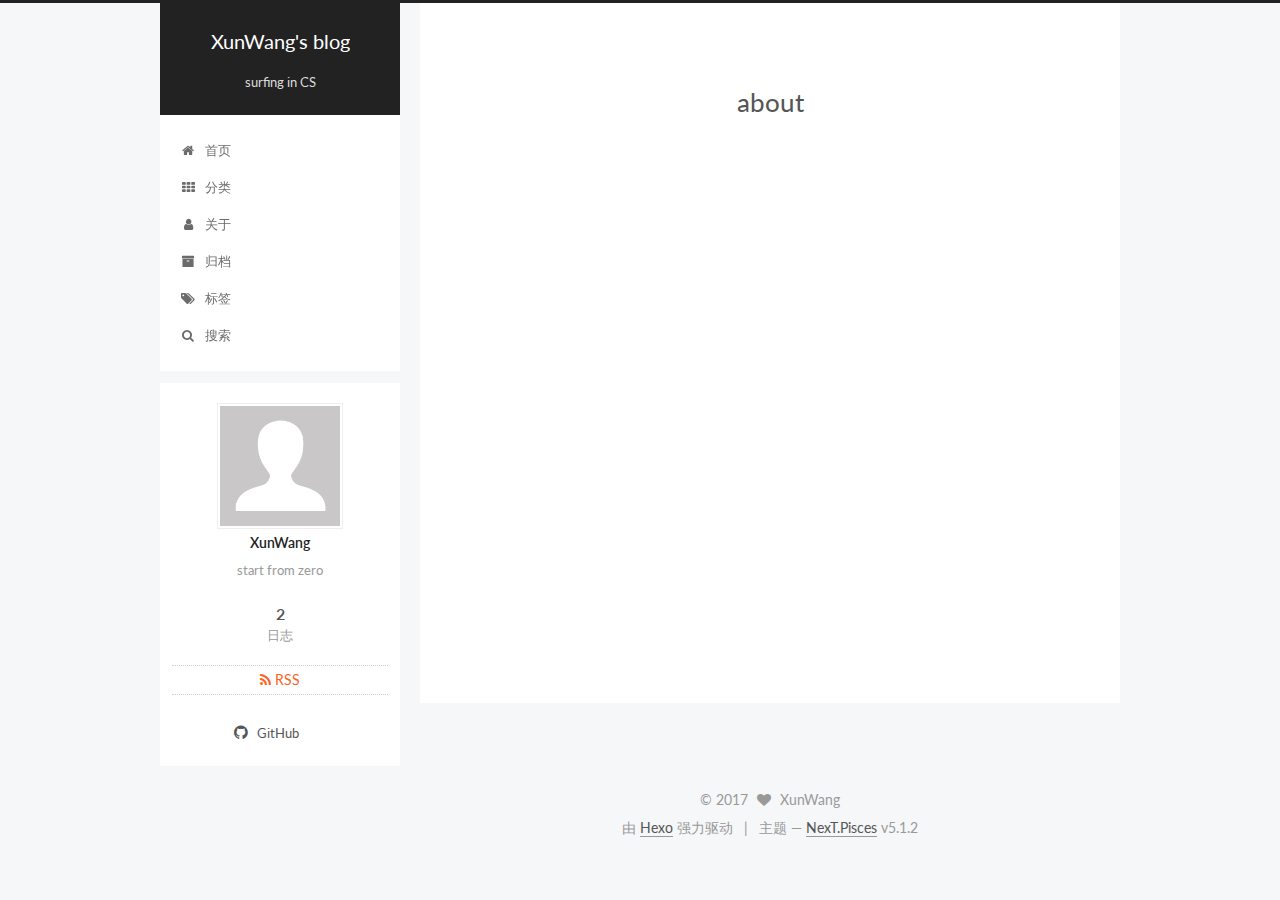
==== about/index.html @ 25a87f4d "Site updated: 2017-08-27 13:41:44" ====
<!DOCTYPE html>



  


<html class="theme-next pisces use-motion" lang="zh-Hans">
<head>
  <meta charset="UTF-8"/>
<meta http-equiv="X-UA-Compatible" content="IE=edge" />
<meta name="viewport" content="width=device-width, initial-scale=1, maximum-scale=1"/>
<meta name="theme-color" content="#222">









<meta http-equiv="Cache-Control" content="no-transform" />
<meta http-equiv="Cache-Control" content="no-siteapp" />
















  
  
  <link href="/lib/fancybox/source/jquery.fancybox.css?v=2.1.5" rel="stylesheet" type="text/css" />




  
  
  
  

  
    
    
  

  

  

  

  

  
    
    
    <link href="//fonts.googleapis.com/css?family=Lato:300,300italic,400,400italic,700,700italic&subset=latin,latin-ext" rel="stylesheet" type="text/css">
  






<link href="/lib/font-awesome/css/font-awesome.min.css?v=4.6.2" rel="stylesheet" type="text/css" />

<link href="/css/main.css?v=5.1.2" rel="stylesheet" type="text/css" />


  <meta name="keywords" content="Hexo, NexT" />




  


  <link rel="alternate" href="/rss2.xml" title="XunWang's blog" type="application/atom+xml" />




  <link rel="shortcut icon" type="image/x-icon" href="/favicon.ico?v=5.1.2" />






<meta name="description" content="start  from zero">
<meta property="og:type" content="website">
<meta property="og:title" content="about">
<meta property="og:url" content="http://XunWang.com/about/index.html">
<meta property="og:site_name" content="XunWang&#39;s blog">
<meta property="og:description" content="start  from zero">
<meta property="og:locale" content="zh-Hans">
<meta property="og:updated_time" content="2017-08-27T02:25:28.000Z">
<meta name="twitter:card" content="summary">
<meta name="twitter:title" content="about">
<meta name="twitter:description" content="start  from zero">



<script type="text/javascript" id="hexo.configurations">
  var NexT = window.NexT || {};
  var CONFIG = {
    root: '/',
    scheme: 'Pisces',
    version: '5.1.2',
    sidebar: {"position":"left","display":"post","offset":12,"offset_float":12,"b2t":false,"scrollpercent":false,"onmobile":false},
    fancybox: true,
    tabs: true,
    motion: true,
    duoshuo: {
      userId: '0',
      author: '博主'
    },
    algolia: {
      applicationID: 'SA342KFOOX',
      apiKey: 'dfa1b87282c69110ca53a962a84ae274',
      indexName: 'xun_index',
      hits: {"per_page":10},
      labels: {"input_placeholder":"Search for What You Want","hits_empty":"We didn't find any results for the search: ${query}","hits_stats":"${hits} results found in ${time} ms"}
    }
  };
</script>



  <link rel="canonical" href="http://XunWang.com/about/"/>





  <title>about | XunWang's blog</title>
  








</head>

<body itemscope itemtype="http://schema.org/WebPage" lang="zh-Hans">

  
  
    
  

  <div class="container sidebar-position-left page-post-detail">
    <div class="headband"></div>

    <header id="header" class="header" itemscope itemtype="http://schema.org/WPHeader">
      <div class="header-inner"><div class="site-brand-wrapper">
  <div class="site-meta ">
    

    <div class="custom-logo-site-title">
      <a href="/"  class="brand" rel="start">
        <span class="logo-line-before"><i></i></span>
        <span class="site-title">XunWang's blog</span>
        <span class="logo-line-after"><i></i></span>
      </a>
    </div>
      
        <p class="site-subtitle">surfing in CS</p>
      
  </div>

  <div class="site-nav-toggle">
    <button>
      <span class="btn-bar"></span>
      <span class="btn-bar"></span>
      <span class="btn-bar"></span>
    </button>
  </div>
</div>

<nav class="site-nav">
  

  
    <ul id="menu" class="menu">
      
        
        <li class="menu-item menu-item-home">
          <a href="/" rel="section">
            
              <i class="menu-item-icon fa fa-fw fa-home"></i> <br />
            
            首页
          </a>
        </li>
      
        
        <li class="menu-item menu-item-categories">
          <a href="/categories/" rel="section">
            
              <i class="menu-item-icon fa fa-fw fa-th"></i> <br />
            
            分类
          </a>
        </li>
      
        
        <li class="menu-item menu-item-about">
          <a href="/about/" rel="section">
            
              <i class="menu-item-icon fa fa-fw fa-user"></i> <br />
            
            关于
          </a>
        </li>
      
        
        <li class="menu-item menu-item-archives">
          <a href="/archives/" rel="section">
            
              <i class="menu-item-icon fa fa-fw fa-archive"></i> <br />
            
            归档
          </a>
        </li>
      
        
        <li class="menu-item menu-item-tags">
          <a href="/tags/" rel="section">
            
              <i class="menu-item-icon fa fa-fw fa-tags"></i> <br />
            
            标签
          </a>
        </li>
      

      
        <li class="menu-item menu-item-search">
          
            <a href="javascript:;" class="popup-trigger">
          
            
              <i class="menu-item-icon fa fa-search fa-fw"></i> <br />
            
            搜索
          </a>
        </li>
      
    </ul>
  

  
    <div class="site-search">
      
  
  <div class="algolia-popup popup search-popup">
    <div class="algolia-search">
      <div class="algolia-search-input-icon">
        <i class="fa fa-search"></i>
      </div>
      <div class="algolia-search-input" id="algolia-search-input"></div>
    </div>

    <div class="algolia-results">
      <div id="algolia-stats"></div>
      <div id="algolia-hits"></div>
      <div id="algolia-pagination" class="algolia-pagination"></div>
    </div>

    <span class="popup-btn-close">
      <i class="fa fa-times-circle"></i>
    </span>
  </div>




    </div>
  
</nav>



 </div>
    </header>

    <main id="main" class="main">
      <div class="main-inner">
        <div class="content-wrap">
          <div id="content" class="content">
            

  <div id="posts" class="posts-expand">
    
    
    
    <div class="post-block page">
      <header class="post-header">

	<h1 class="post-title" itemprop="name headline">about</h1>



</header>

      
      
      
      <div class="post-body">
        
        
          
        
      </div>
      
      
      
    </div>
    
    
    
  </div>


          </div>
          


          
  <div class="comments" id="comments">
    
      <div id="uyan_frame"></div>
    
  </div>


        </div>
        
          
  
  <div class="sidebar-toggle">
    <div class="sidebar-toggle-line-wrap">
      <span class="sidebar-toggle-line sidebar-toggle-line-first"></span>
      <span class="sidebar-toggle-line sidebar-toggle-line-middle"></span>
      <span class="sidebar-toggle-line sidebar-toggle-line-last"></span>
    </div>
  </div>

  <aside id="sidebar" class="sidebar">
    
    <div class="sidebar-inner">

      

      

      <section class="site-overview sidebar-panel sidebar-panel-active">
        <div class="site-author motion-element" itemprop="author" itemscope itemtype="http://schema.org/Person">
          <img class="site-author-image" itemprop="image"
               src="/images/avatar.gif"
               alt="XunWang" />
          <p class="site-author-name" itemprop="name">XunWang</p>
           
              <p class="site-description motion-element" itemprop="description">start  from zero</p>
          
        </div>
        <nav class="site-state motion-element">

          
            <div class="site-state-item site-state-posts">
            
              <a href="/archives/">
            
                <span class="site-state-item-count">2</span>
                <span class="site-state-item-name">日志</span>
              </a>
            </div>
          

          

          

        </nav>

        
          <div class="feed-link motion-element">
            <a href="/rss2.xml" rel="alternate">
              <i class="fa fa-rss"></i>
              RSS
            </a>
          </div>
        

        <div class="links-of-author motion-element">
          
            
              <span class="links-of-author-item">
                <a href="https://github.com/xunwang-njucs" target="_blank" title="GitHub">
                  
                    <i class="fa fa-fw fa-github"></i>
                  
                    
                      GitHub
                    
                </a>
              </span>
            
          
        </div>

        
        

        
        

        


      </section>

      

      

    </div>
  </aside>


        
      </div>
    </main>

    <footer id="footer" class="footer">
      <div class="footer-inner">
        <div class="copyright" >
  
  &copy; 
  <span itemprop="copyrightYear">2017</span>
  <span class="with-love">
    <i class="fa fa-heart"></i>
  </span>
  <span class="author" itemprop="copyrightHolder">XunWang</span>

  
</div>


  <div class="powered-by">由 <a class="theme-link" href="https://hexo.io">Hexo</a> 强力驱动</div>

  <span class="post-meta-divider">|</span>

  <div class="theme-info">主题 &mdash; <a class="theme-link" href="https://github.com/iissnan/hexo-theme-next">NexT.Pisces</a> v5.1.2</div>


        







        
      </div>
    </footer>

    
      <div class="back-to-top">
        <i class="fa fa-arrow-up"></i>
        
      </div>
    

  </div>

  

<script type="text/javascript">
  if (Object.prototype.toString.call(window.Promise) !== '[object Function]') {
    window.Promise = null;
  }
</script>









  












  
  <script type="text/javascript" src="/lib/jquery/index.js?v=2.1.3"></script>

  
  <script type="text/javascript" src="/lib/fastclick/lib/fastclick.min.js?v=1.0.6"></script>

  
  <script type="text/javascript" src="/lib/jquery_lazyload/jquery.lazyload.js?v=1.9.7"></script>

  
  <script type="text/javascript" src="/lib/velocity/velocity.min.js?v=1.2.1"></script>

  
  <script type="text/javascript" src="/lib/velocity/velocity.ui.min.js?v=1.2.1"></script>

  
  <script type="text/javascript" src="/lib/fancybox/source/jquery.fancybox.pack.js?v=2.1.5"></script>


  


  <script type="text/javascript" src="/js/src/utils.js?v=5.1.2"></script>

  <script type="text/javascript" src="/js/src/motion.js?v=5.1.2"></script>



  
  


  <script type="text/javascript" src="/js/src/affix.js?v=5.1.2"></script>

  <script type="text/javascript" src="/js/src/schemes/pisces.js?v=5.1.2"></script>



  
    <script type="text/javascript" src="/js/src/scrollspy.js?v=5.1.2"></script>
<script type="text/javascript" src="/js/src/post-details.js?v=5.1.2"></script>

  

  


  <script type="text/javascript" src="/js/src/bootstrap.js?v=5.1.2"></script>



  


  




	





  
    

    
      <!-- UY BEGIN -->
      <script type="text/javascript" src="http://v2.uyan.cc/code/uyan.js?uid=2142562"></script>
      <!-- UY END -->
    
  





  








  




  
  
  
  <link rel="stylesheet" href="/lib/algolia-instant-search/instantsearch.min.css">

  
  
  <script src="/lib/algolia-instant-search/instantsearch.min.js"></script>
  

  <script src="/js/src/algolia-search.js?v=5.1.2"></script>



  

  
  <script src="https://cdn1.lncld.net/static/js/av-core-mini-0.6.4.js"></script>
  <script>AV.initialize("WH9BoY52WwA9asuItat090Ky-gzGzoHsz", "TJ8rern2LKUdirWcmzvnONCN");</script>
  <script>
    function showTime(Counter) {
      var query = new AV.Query(Counter);
      var entries = [];
      var $visitors = $(".leancloud_visitors");

      $visitors.each(function () {
        entries.push( $(this).attr("id").trim() );
      });

      query.containedIn('url', entries);
      query.find()
        .done(function (results) {
          var COUNT_CONTAINER_REF = '.leancloud-visitors-count';

          if (results.length === 0) {
            $visitors.find(COUNT_CONTAINER_REF).text(0);
            return;
          }

          for (var i = 0; i < results.length; i++) {
            var item = results[i];
            var url = item.get('url');
            var time = item.get('time');
            var element = document.getElementById(url);

            $(element).find(COUNT_CONTAINER_REF).text(time);
          }
          for(var i = 0; i < entries.length; i++) {
            var url = entries[i];
            var element = document.getElementById(url);
            var countSpan = $(element).find(COUNT_CONTAINER_REF);
            if( countSpan.text() == '') {
              countSpan.text(0);
            }
          }
        })
        .fail(function (object, error) {
          console.log("Error: " + error.code + " " + error.message);
        });
    }

    function addCount(Counter) {
      var $visitors = $(".leancloud_visitors");
      var url = $visitors.attr('id').trim();
      var title = $visitors.attr('data-flag-title').trim();
      var query = new AV.Query(Counter);

      query.equalTo("url", url);
      query.find({
        success: function(results) {
          if (results.length > 0) {
            var counter = results[0];
            counter.fetchWhenSave(true);
            counter.increment("time");
            counter.save(null, {
              success: function(counter) {
                var $element = $(document.getElementById(url));
                $element.find('.leancloud-visitors-count').text(counter.get('time'));
              },
              error: function(counter, error) {
                console.log('Failed to save Visitor num, with error message: ' + error.message);
              }
            });
          } else {
            var newcounter = new Counter();
            /* Set ACL */
            var acl = new AV.ACL();
            acl.setPublicReadAccess(true);
            acl.setPublicWriteAccess(true);
            newcounter.setACL(acl);
            /* End Set ACL */
            newcounter.set("title", title);
            newcounter.set("url", url);
            newcounter.set("time", 1);
            newcounter.save(null, {
              success: function(newcounter) {
                var $element = $(document.getElementById(url));
                $element.find('.leancloud-visitors-count').text(newcounter.get('time'));
              },
              error: function(newcounter, error) {
                console.log('Failed to create');
              }
            });
          }
        },
        error: function(error) {
          console.log('Error:' + error.code + " " + error.message);
        }
      });
    }

    $(function() {
      var Counter = AV.Object.extend("Counter");
      if ($('.leancloud_visitors').length == 1) {
        addCount(Counter);
      } else if ($('.post-title-link').length > 1) {
        showTime(Counter);
      }
    });
  </script>



  

  

  

  

  

</body>
</html>
---- css/main.css ----
/* normalize.css v3.0.2 | MIT License | git.io/normalize */
html {
  font-family: sans-serif; /* 1 */
  -ms-text-size-adjust: 100%; /* 2 */
  -webkit-text-size-adjust: 100%; /* 2 */
}
body {
  margin: 0;
}
article,
aside,
details,
figcaption,
figure,
footer,
header,
hgroup,
main,
menu,
nav,
section,
summary {
  display: block;
}
audio,
canvas,
progress,
video {
  display: inline-block; /* 1 */
  vertical-align: baseline; /* 2 */
}
audio:not([controls]) {
  display: none;
  height: 0;
}
[hidden],
template {
  display: none;
}
a {
  background-color: transparent;
}
a:active,
a:hover {
  outline: 0;
}
abbr[title] {
  border-bottom: 1px dotted;
}
b,
strong {
  font-weight: bold;
}
dfn {
  font-style: italic;
}
h1 {
  font-size: 2em;
  margin: 0.67em 0;
}
mark {
  background: #ff0;
  color: #000;
}
small {
  font-size: 80%;
}
sub,
sup {
  font-size: 75%;
  line-height: 0;
  position: relative;
  vertical-align: baseline;
}
sup {
  top: -0.5em;
}
sub {
  bottom: -0.25em;
}
img {
  border: 0;
}
svg:not(:root) {
  overflow: hidden;
}
figure {
  margin: 1em 40px;
}
hr {
  -moz-box-sizing: content-box;
  box-sizing: content-box;
  height: 0;
}
pre {
  overflow: auto;
}
code,
kbd,
pre,
samp {
  font-family: monospace, monospace;
  font-size: 1em;
}
button,
input,
optgroup,
select,
textarea {
  color: inherit; /* 1 */
  font: inherit; /* 2 */
  margin: 0; /* 3 */
}
button {
  overflow: visible;
}
button,
select {
  text-transform: none;
}
button,
html input[type="button"],
input[type="reset"],
input[type="submit"] {
  -webkit-appearance: button; /* 2 */
  cursor: pointer; /* 3 */
}
button[disabled],
html input[disabled] {
  cursor: default;
}
button::-moz-focus-inner,
input::-moz-focus-inner {
  border: 0;
  padding: 0;
}
input {
  line-height: normal;
}
input[type="checkbox"],
input[type="radio"] {
  box-sizing: border-box; /* 1 */
  padding: 0; /* 2 */
}
input[type="number"]::-webkit-inner-spin-button,
input[type="number"]::-webkit-outer-spin-button {
  height: auto;
}
input[type="search"] {
  -webkit-appearance: textfield; /* 1 */
  -moz-box-sizing: content-box;
  -webkit-box-sizing: content-box; /* 2 */
  box-sizing: content-box;
}
input[type="search"]::-webkit-search-cancel-button,
input[type="search"]::-webkit-search-decoration {
  -webkit-appearance: none;
}
fieldset {
  border: 1px solid #c0c0c0;
  margin: 0 2px;
  padding: 0.35em 0.625em 0.75em;
}
legend {
  border: 0; /* 1 */
  padding: 0; /* 2 */
}
textarea {
  overflow: auto;
}
optgroup {
  font-weight: bold;
}
table {
  border-collapse: collapse;
  border-spacing: 0;
}
td,
th {
  padding: 0;
}
::selection {
  background: #262a30;
  color: #fff;
}
body {
  position: relative;
  font-family: 'Lato', "PingFang SC", "Microsoft YaHei", sans-serif;
  font-size: 14px;
  line-height: 2;
  color: #555;
  background: #f5f7f9;
}
@media (max-width: 767px) {
  body {
    padding-right: 0 !important;
  }
}
@media (min-width: 768px) and (max-width: 991px) {
  body {
    padding-right: 0 !important;
  }
}
@media (min-width: 1600px) {
  body {
    font-size: 16px;
  }
}
h1,
h2,
h3,
h4,
h5,
h6 {
  margin: 0;
  padding: 0;
  font-weight: bold;
  line-height: 1.5;
  font-family: 'Lato', "PingFang SC", "Microsoft YaHei", sans-serif;
}
h2,
h3,
h4,
h5,
h6 {
  margin: 20px 0 15px;
}
h1 {
  font-size: 22px;
}
@media (max-width: 767px) {
  h1 {
    font-size: 18px;
  }
}
h2 {
  font-size: 20px;
}
@media (max-width: 767px) {
  h2 {
    font-size: 16px;
  }
}
h3 {
  font-size: 18px;
}
@media (max-width: 767px) {
  h3 {
    font-size: 14px;
  }
}
h4 {
  font-size: 16px;
}
@media (max-width: 767px) {
  h4 {
    font-size: 12px;
  }
}
h5 {
  font-size: 14px;
}
@media (max-width: 767px) {
  h5 {
    font-size: 10px;
  }
}
h6 {
  font-size: 12px;
}
@media (max-width: 767px) {
  h6 {
    font-size: 8px;
  }
}
p {
  margin: 0 0 20px 0;
}
a {
  color: #555;
  text-decoration: none;
  border-bottom: 1px solid #999;
  word-wrap: break-word;
}
a:hover {
  color: #222;
  border-bottom-color: #222;
}
blockquote {
  margin: 0;
  padding: 0;
}
img {
  display: block;
  margin: auto;
  max-width: 100%;
  height: auto;
}
hr {
  margin: 40px 0;
  height: 3px;
  border: none;
  background-color: #ddd;
  background-image: repeating-linear-gradient(-45deg, #fff, #fff 4px, transparent 4px, transparent 8px);
}
blockquote {
  padding: 0 15px;
  color: #666;
  border-left: 4px solid #ddd;
}
blockquote cite::before {
  content: "-";
  padding: 0 5px;
}
dt {
  font-weight: 700;
}
dd {
  margin: 0;
  padding: 0;
}
kbd {
  border: 1px solid #ccc;
  border-radius: 0.2em;
  box-shadow: 0.1em 0.1em 0.2em rgba(0,0,0,0.1);
  background-color: #f9f9f9;
  font-family: inherit;
  background-image: -webkit-linear-gradient(top, #eee, #fff, #eee);
  padding: 0.1em 0.3em;
  white-space: nowrap;
}
.text-left {
  text-align: left;
}
.text-center {
  text-align: center;
}
.text-right {
  text-align: right;
}
.text-justify {
  text-align: justify;
}
.text-nowrap {
  white-space: nowrap;
}
.text-lowercase {
  text-transform: lowercase;
}
.text-uppercase {
  text-transform: uppercase;
}
.text-capitalize {
  text-transform: capitalize;
}
.center-block {
  display: block;
  margin-left: auto;
  margin-right: auto;
}
.clearfix:before,
.clearfix:after {
  content: " ";
  display: table;
}
.clearfix:after {
  clear: both;
}
.pullquote {
  width: 45%;
}
.pullquote.left {
  float: left;
  margin-left: 5px;
  margin-right: 10px;
}
.pullquote.right {
  float: right;
  margin-left: 10px;
  margin-right: 5px;
}
.affix.affix.affix {
  position: fixed;
}
.translation {
  margin-top: -20px;
  font-size: 14px;
  color: #999;
}
.scrollbar-measure {
  width: 100px;
  height: 100px;
  overflow: scroll;
  position: absolute;
  top: -9999px;
}
.use-motion .motion-element {
  opacity: 0;
}
table {
  margin: 20px 0;
  width: 100%;
  border-collapse: collapse;
  border-spacing: 0;
  border: 1px solid #ddd;
  font-size: 14px;
  table-layout: fixed;
  word-wrap: break-all;
}
table>tbody>tr:nth-of-type(odd) {
  background-color: #f9f9f9;
}
table>tbody>tr:hover {
  background-color: #f5f5f5;
}
caption,
th,
td {
  padding: 8px;
  text-align: left;
  vertical-align: middle;
  font-weight: normal;
}
th,
td {
  border-bottom: 3px solid #ddd;
  border-right: 1px solid #eee;
}
th {
  padding-bottom: 10px;
  font-weight: 700;
}
td {
  border-bottom-width: 1px;
}
html,
body {
  height: 100%;
}
.container {
  position: relative;
  min-height: 100%;
}
.header-inner {
  margin: 0 auto;
  padding: 100px 0 70px;
  width: 700px;
}
@media (min-width: 1600px) {
  .container .header-inner {
    width: 900px;
  }
}
.main-inner {
  margin: 0 auto;
  width: 700px;
}
@media (min-width: 1600px) {
  .container .main-inner {
    width: 900px;
  }
}
.footer {
  width: 100%;
  min-height: 50px;
}
.footer-inner {
  box-sizing: border-box;
  margin: 20px auto;
  width: 700px;
}
@media (min-width: 1600px) {
  .container .footer-inner {
    width: 900px;
  }
}
pre,
.highlight {
  overflow: auto;
  margin: 20px 0;
  padding: 0;
  font-size: 13px;
  color: #4d4d4c;
  background: #f7f7f7;
  line-height: 1.6;
}
pre,
code {
  font-family: consolas, Menlo, "PingFang SC", "Microsoft YaHei", monospace;
}
code {
  padding: 2px 4px;
  word-wrap: break-word;
  color: #555;
  background: #eee;
  border-radius: 3px;
  font-size: 13px;
}
pre code {
  padding: 0;
  color: #4d4d4c;
  background: none;
  text-shadow: none;
}
.highlight {
  border-radius: 1px;
}
.highlight pre {
  border: none;
  margin: 0;
  padding: 10px 0;
}
.highlight table {
  margin: 0;
  width: auto;
  border: none;
}
.highlight td {
  border: none;
  padding: 0;
}
.highlight figcaption {
  font-size: 1em;
  color: #4d4d4c;
  line-height: 1em;
  margin-bottom: 1em;
}
.highlight figcaption:before,
.highlight figcaption:after {
  content: " ";
  display: table;
}
.highlight figcaption:after {
  clear: both;
}
.highlight figcaption a {
  float: right;
  color: #4d4d4c;
}
.highlight figcaption a:hover {
  border-bottom-color: #4d4d4c;
}
.highlight .gutter pre {
  padding-left: 10px;
  padding-right: 10px;
  color: #869194;
  text-align: right;
  background-color: #eff2f3;
}
.highlight .code pre {
  width: 100%;
  padding-left: 10px;
  padding-right: 10px;
  background-color: #f7f7f7;
}
.highlight .line {
  height: 20px;
}
.gutter {
  -webkit-user-select: none;
  -moz-user-select: none;
  -ms-user-select: none;
  user-select: none;
}
.gist table {
  width: auto;
}
.gist table td {
  border: none;
}
pre .deletion {
  background: #fdd;
}
pre .addition {
  background: #dfd;
}
pre .meta {
  color: #8959a8;
}
pre .comment {
  color: #8e908c;
}
pre .variable,
pre .attribute,
pre .tag,
pre .regexp,
pre .ruby .constant,
pre .xml .tag .title,
pre .xml .pi,
pre .xml .doctype,
pre .html .doctype,
pre .css .id,
pre .css .class,
pre .css .pseudo {
  color: #c82829;
}
pre .number,
pre .preprocessor,
pre .built_in,
pre .literal,
pre .params,
pre .constant,
pre .command {
  color: #f5871f;
}
pre .ruby .class .title,
pre .css .rules .attribute,
pre .string,
pre .value,
pre .inheritance,
pre .header,
pre .ruby .symbol,
pre .xml .cdata,
pre .special,
pre .number,
pre .formula {
  color: #718c00;
}
pre .title,
pre .css .hexcolor {
  color: #3e999f;
}
pre .function,
pre .python .decorator,
pre .python .title,
pre .ruby .function .title,
pre .ruby .title .keyword,
pre .perl .sub,
pre .javascript .title,
pre .coffeescript .title {
  color: #4271ae;
}
pre .keyword,
pre .javascript .function {
  color: #8959a8;
}
.full-image.full-image.full-image {
  border: none;
  max-width: 100%;
  width: auto;
  margin: 20px auto;
}
@media (min-width: 992px) {
  .full-image.full-image.full-image {
    max-width: none;
    width: 118%;
    margin: 0 -9%;
  }
}
.blockquote-center,
.page-home .post-type-quote blockquote,
.page-post-detail .post-type-quote blockquote {
  position: relative;
  margin: 40px 0;
  padding: 0;
  border-left: none;
  text-align: center;
}
.blockquote-center::before,
.page-home .post-type-quote blockquote::before,
.page-post-detail .post-type-quote blockquote::before,
.blockquote-center::after,
.page-home .post-type-quote blockquote::after,
.page-post-detail .post-type-quote blockquote::after {
  position: absolute;
  content: ' ';
  display: block;
  width: 100%;
  height: 24px;
  opacity: 0.2;
  background-repeat: no-repeat;
  background-position: 0 -6px;
  background-size: 22px 22px;
}
.blockquote-center::before,
.page-home .post-type-quote blockquote::before,
.page-post-detail .post-type-quote blockquote::before {
  top: -20px;
  background-image: url("../images/quote-l.svg");
  border-top: 1px solid #ccc;
}
.blockquote-center::after,
.page-home .post-type-quote blockquote::after,
.page-post-detail .post-type-quote blockquote::after {
  bottom: -20px;
  background-image: url("../images/quote-r.svg");
  border-bottom: 1px solid #ccc;
  background-position: 100% 8px;
}
.blockquote-center p,
.page-home .post-type-quote blockquote p,
.page-post-detail .post-type-quote blockquote p,
.blockquote-center div,
.page-home .post-type-quote blockquote div,
.page-post-detail .post-type-quote blockquote div {
  text-align: center;
}
.post .post-body .group-picture img {
  box-sizing: border-box;
  padding: 0 3px;
  border: none;
}
.post .group-picture-row {
  overflow: hidden;
  margin-top: 6px;
}
.post .group-picture-row:first-child {
  margin-top: 0;
}
.post .group-picture-column {
  float: left;
}
.page-post-detail .post-body .group-picture-column {
  float: none;
  margin-top: 10px;
  width: auto !important;
}
.page-post-detail .post-body .group-picture-column img {
  margin: 0 auto;
}
.page-archive .group-picture-container {
  overflow: hidden;
}
.page-archive .group-picture-row {
  float: left;
}
.page-archive .group-picture-row:first-child {
  margin-top: 6px;
}
.page-archive .group-picture-column {
  max-width: 150px;
  max-height: 150px;
}
.post-body .note {
  position: relative;
  padding: 15px;
  margin-bottom: 20px;
  border: 1px solid #eee;
  border-left-width: 5px;
  border-radius: 3px;
}
.post-body .note h2,
.post-body .note h3,
.post-body .note h4,
.post-body .note h5,
.post-body .note h6 {
  margin-top: 0;
  margin-bottom: 0;
  border-bottom: initial;
  padding-top: 0 !important;
}
.post-body .note p:first-child,
.post-body .note ul:first-child,
.post-body .note ol:first-child,
.post-body .note table:first-child,
.post-body .note pre:first-child,
.post-body .note blockquote:first-child {
  margin-top: 0;
}
.post-body .note p:last-child,
.post-body .note ul:last-child,
.post-body .note ol:last-child,
.post-body .note table:last-child,
.post-body .note pre:last-child,
.post-body .note blockquote:last-child {
  margin-bottom: 0;
}
.post-body .note.default {
  border-left-color: #777;
}
.post-body .note.default h2,
.post-body .note.default h3,
.post-body .note.default h4,
.post-body .note.default h5,
.post-body .note.default h6 {
  color: #777;
}
.post-body .note.primary {
  border-left-color: #6f42c1;
}
.post-body .note.primary h2,
.post-body .note.primary h3,
.post-body .note.primary h4,
.post-body .note.primary h5,
.post-body .note.primary h6 {
  color: #6f42c1;
}
.post-body .note.info {
  border-left-color: #428bca;
}
.post-body .note.info h2,
.post-body .note.info h3,
.post-body .note.info h4,
.post-body .note.info h5,
.post-body .note.info h6 {
  color: #428bca;
}
.post-body .note.success {
  border-left-color: #5cb85c;
}
.post-body .note.success h2,
.post-body .note.success h3,
.post-body .note.success h4,
.post-body .note.success h5,
.post-body .note.success h6 {
  color: #5cb85c;
}
.post-body .note.warning {
  border-left-color: #f0ad4e;
}
.post-body .note.warning h2,
.post-body .note.warning h3,
.post-body .note.warning h4,
.post-body .note.warning h5,
.post-body .note.warning h6 {
  color: #f0ad4e;
}
.post-body .note.danger {
  border-left-color: #d9534f;
}
.post-body .note.danger h2,
.post-body .note.danger h3,
.post-body .note.danger h4,
.post-body .note.danger h5,
.post-body .note.danger h6 {
  color: #d9534f;
}
.post-body .label {
  display: inline;
  padding: 0 2px;
  white-space: nowrap;
}
.post-body .label.default {
  background-color: #f0f0f0;
}
.post-body .label.primary {
  background-color: #efe6f7;
}
.post-body .label.info {
  background-color: #e5f2f8;
}
.post-body .label.success {
  background-color: #e7f4e9;
}
.post-body .label.warning {
  background-color: #fcf6e1;
}
.post-body .label.danger {
  background-color: #fae8eb;
}
.post-body .tabs {
  position: relative;
  display: block;
  margin-bottom: 20px;
  padding-top: 10px;
}
.post-body .tabs ul.nav-tabs {
  margin: 0;
  padding: 0;
  display: flex;
  margin-bottom: -1px;
}
@media (max-width: 413px) {
  .post-body .tabs ul.nav-tabs {
    display: block;
    margin-bottom: 5px;
  }
}
.post-body .tabs ul.nav-tabs li.tab {
  list-style-type: none !important;
  margin: 0 0.25em 0 0;
  border-top: 3px solid transparent;
  border-left: 1px solid transparent;
  border-right: 1px solid transparent;
}
@media (max-width: 413px) {
  .post-body .tabs ul.nav-tabs li.tab {
    margin: initial;
    border-top: 1px solid transparent;
    border-left: 3px solid transparent;
    border-right: 1px solid transparent;
    border-bottom: 1px solid transparent;
  }
}
.post-body .tabs ul.nav-tabs li.tab a {
  outline: 0;
  border-bottom: initial;
  display: block;
  line-height: 1.8em;
  padding: 0.25em 0.75em;
  transition-duration: 0.2s;
  transition-timing-function: ease-out;
  transition-delay: 0s;
}
.post-body .tabs ul.nav-tabs li.tab a i {
  width: 1.285714285714286em;
}
.post-body .tabs ul.nav-tabs li.tab.active {
  border-top: 3px solid #fc6423;
  border-left: 1px solid #ddd;
  border-right: 1px solid #ddd;
  background-color: #fff;
}
@media (max-width: 413px) {
  .post-body .tabs ul.nav-tabs li.tab.active {
    border-top: 1px solid #ddd;
    border-left: 3px solid #fc6423;
    border-right: 1px solid #ddd;
    border-bottom: 1px solid #ddd;
  }
}
.post-body .tabs ul.nav-tabs li.tab.active a {
  cursor: default;
  color: #555;
}
.post-body .tabs .tab-content {
  background-color: #fff;
}
.post-body .tabs .tab-content .tab-pane {
  border: 1px solid #ddd;
  padding: 20px 20px 0 20px;
}
.post-body .tabs .tab-content .tab-pane:not(.active) {
  display: none !important;
}
.post-body .tabs .tab-content .tab-pane.active {
  display: block !important;
}
.btn {
  display: inline-block;
  padding: 0 20px;
  font-size: 14px;
  color: #fff;
  background: #222;
  border: 2px solid #555;
  text-decoration: none;
  border-radius: 0;
  transition-property: background-color;
  transition-duration: 0.2s;
  transition-timing-function: ease-in-out;
  transition-delay: 0s;
}
.btn:hover,
.post-button .btn:hover {
  border-color: #222;
  color: #fff;
  background: #222;
}
.btn-bar {
  display: block;
  width: 22px;
  height: 2px;
  background: #555;
  border-radius: 1px;
}
.btn-bar+.btn-bar {
  margin-top: 4px;
}
.pagination {
  margin: 120px 0 40px;
  text-align: center;
  border-top: 1px solid #eee;
}
.page-number-basic,
.pagination .prev,
.pagination .next,
.pagination .page-number,
.pagination .space {
  display: inline-block;
  position: relative;
  top: -1px;
  margin: 0 10px;
  padding: 0 10px;
  line-height: 30px;
}
@media (max-width: 767px) {
  .page-number-basic,
  .pagination .prev,
  .pagination .next,
  .pagination .page-number,
  .pagination .space {
    margin: 0 5px;
  }
}
.pagination .prev,
.pagination .next,
.pagination .page-number {
  border-bottom: 0;
  border-top: 1px solid #eee;
  transition-property: border-color;
  transition-duration: 0.2s;
  transition-timing-function: ease-in-out;
  transition-delay: 0s;
}
.pagination .prev:hover,
.pagination .next:hover,
.pagination .page-number:hover {
  border-top-color: #222;
}
.pagination .space {
  padding: 0;
  margin: 0;
}
.pagination .prev {
  margin-left: 0;
}
.pagination .next {
  margin-right: 0;
}
.pagination .page-number.current,
.algolia-pagination .current .page-number {
  color: #fff;
  background: #ccc;
  border-top-color: #ccc;
}
@media (max-width: 767px) {
  .pagination {
    border-top: none;
  }
  .pagination .prev,
  .pagination .next,
  .pagination .page-number {
    margin-bottom: 10px;
    border-top: 0;
    border-bottom: 1px solid #eee;
  }
  .pagination .prev:hover,
  .pagination .next:hover,
  .pagination .page-number:hover {
    border-bottom-color: #222;
  }
}
.comments {
  margin: 60px 20px 0;
}
.tag-cloud {
  text-align: center;
}
.tag-cloud a {
  display: inline-block;
  margin: 10px;
}
.back-to-top {
  box-sizing: border-box;
  position: fixed;
  bottom: -100px;
  right: 30px;
  z-index: 1050;
  padding: 0 6px;
  width: 24px;
  background: #222;
  font-size: 12px;
  opacity: 0.6;
  color: #fff;
  cursor: pointer;
  text-align: center;
  -webkit-transform: translateZ(0);
  transition-property: bottom;
  transition-duration: 0.2s;
  transition-timing-function: ease-in-out;
  transition-delay: 0s;
}
@media (min-width: 768px) and (max-width: 991px) {
  .back-to-top {
    display: none !important;
  }
}
@media (max-width: 767px) {
  .back-to-top {
    display: none !important;
  }
}
.back-to-top.back-to-top-on {
  bottom: 30px;
}
.header {
  background: transparent;
}
.header-inner {
  position: relative;
}
.headband {
  height: 3px;
  background: #222;
}
.site-meta {
  margin: 0;
  text-align: center;
}
@media (max-width: 767px) {
  .site-meta {
    text-align: center;
  }
}
.brand {
  position: relative;
  display: inline-block;
  padding: 0 40px;
  color: #fff;
  background: #222;
  border-bottom: none;
}
.brand:hover {
  color: #fff;
}
.logo {
  display: inline-block;
  margin-right: 5px;
  line-height: 36px;
  vertical-align: top;
}
.site-title {
  display: inline-block;
  vertical-align: top;
  line-height: 36px;
  font-size: 20px;
  font-weight: normal;
  font-family: 'Lato', "PingFang SC", "Microsoft YaHei", sans-serif;
}
.site-subtitle {
  margin-top: 10px;
  font-size: 13px;
  color: #ddd;
}
.use-motion .brand {
  opacity: 0;
}
.use-motion .logo,
.use-motion .site-title,
.use-motion .site-subtitle {
  opacity: 0;
  position: relative;
  top: -10px;
}
.site-nav-toggle {
  display: none;
  position: absolute;
  top: 10px;
  left: 10px;
}
@media (max-width: 767px) {
  .site-nav-toggle {
    display: block;
  }
}
.site-nav-toggle button {
  margin-top: 2px;
  padding: 9px 10px;
  background: transparent;
  border: none;
}
@media (max-width: 767px) {
  .site-nav {
    display: none;
    margin: 0 -10px;
    padding: 0 10px;
    clear: both;
    border-top: 1px solid #ddd;
  }
}
@media (min-width: 768px) and (max-width: 991px) {
  .site-nav {
    display: block !important;
  }
}
@media (min-width: 992px) {
  .site-nav {
    display: block !important;
  }
}
.menu {
  margin-top: 20px;
  padding-left: 0;
  text-align: center;
}
.menu .menu-item {
  display: inline-block;
  margin: 0 10px;
  list-style: none;
}
@media screen and (max-width: 767px) {
  .menu .menu-item {
    margin-top: 10px;
  }
}
.menu .menu-item a {
  display: block;
  font-size: 13px;
  line-height: inherit;
  border-bottom: 1px solid transparent;
  transition-property: border-color;
  transition-duration: 0.2s;
  transition-timing-function: ease-in-out;
  transition-delay: 0s;
}
.menu .menu-item a:hover,
.menu-item-active a {
  border-bottom-color: #222;
}
.menu .menu-item .fa {
  margin-right: 5px;
}
.use-motion .menu-item {
  opacity: 0;
}
.post-body {
  font-family: 'Lato', "PingFang SC", "Microsoft YaHei", sans-serif;
}
@media (max-width: 767px) {
  .post-body {
    word-break: break-word;
  }
}
.post-body .fancybox img {
  display: block !important;
  margin: 0 auto;
  cursor: pointer;
  cursor: zoom-in;
  cursor: -webkit-zoom-in;
}
.post-body .image-caption,
.post-body .figure .caption {
  margin: 10px auto 15px;
  text-align: center;
  font-size: 14px;
  color: #999;
  font-weight: bold;
  line-height: 1;
}
.post-sticky-flag {
  display: inline-block;
  font-size: 16px;
  -ms-transform: rotate(30deg);
  -webkit-transform: rotate(30deg);
  -moz-transform: rotate(30deg);
  -ms-transform: rotate(30deg);
  -o-transform: rotate(30deg);
  transform: rotate(30deg);
}
.posts-expand {
  padding-top: 40px;
}
@media (max-width: 767px) {
  .posts-expand {
    margin: 0 20px;
  }
  .post-body pre {
    padding: 10px;
  }
  .post-body pre .gutter pre {
    padding-right: 10px;
  }
  .post-body .highlight {
    margin-left: 0px;
    margin-right: 0px;
    padding: 0;
  }
  .post-body .highlight .gutter pre {
    padding-right: 10px;
  }
}
@media (min-width: 992px) {
  .posts-expand .post-body {
    text-align: justify;
  }
}
.posts-expand .post-body h2,
.posts-expand .post-body h3,
.posts-expand .post-body h4,
.posts-expand .post-body h5,
.posts-expand .post-body h6 {
  padding-top: 10px;
}
.posts-expand .post-body h2 .header-anchor,
.posts-expand .post-body h3 .header-anchor,
.posts-expand .post-body h4 .header-anchor,
.posts-expand .post-body h5 .header-anchor,
.posts-expand .post-body h6 .header-anchor {
  float: right;
  margin-left: 10px;
  color: #ccc;
  border-bottom-style: none;
  visibility: hidden;
}
.posts-expand .post-body h2 .header-anchor:hover,
.posts-expand .post-body h3 .header-anchor:hover,
.posts-expand .post-body h4 .header-anchor:hover,
.posts-expand .post-body h5 .header-anchor:hover,
.posts-expand .post-body h6 .header-anchor:hover {
  color: inherit;
}
.posts-expand .post-body h2:hover .header-anchor,
.posts-expand .post-body h3:hover .header-anchor,
.posts-expand .post-body h4:hover .header-anchor,
.posts-expand .post-body h5:hover .header-anchor,
.posts-expand .post-body h6:hover .header-anchor {
  visibility: visible;
}
.posts-expand .post-body ul li {
  list-style: circle;
}
.posts-expand .post-body img {
  box-sizing: border-box;
  margin: auto;
  padding: 3px;
  border: 1px solid #ddd;
}
.posts-expand .fancybox img {
  margin: 0 auto;
}
@media (max-width: 767px) {
  .posts-collapse {
    margin: 0 20px;
  }
  .posts-collapse .post-title,
  .posts-collapse .post-meta {
    display: block;
    width: auto;
    text-align: left;
  }
}
.posts-collapse {
  position: relative;
  z-index: 1010;
  margin-left: 55px;
}
.posts-collapse::after {
  content: " ";
  position: absolute;
  top: 20px;
  left: 0;
  margin-left: -2px;
  width: 4px;
  height: 100%;
  background: #f5f5f5;
  z-index: -1;
}
@media (max-width: 767px) {
  .posts-collapse {
    margin: 0 20px;
  }
}
.posts-collapse .collection-title {
  position: relative;
  margin: 60px 0;
}
.posts-collapse .collection-title h1,
.posts-collapse .collection-title h2 {
  margin-left: 20px;
}
.posts-collapse .collection-title small {
  color: #bbb;
  margin-left: 5px;
}
.posts-collapse .collection-title::before {
  content: " ";
  position: absolute;
  left: 0;
  top: 50%;
  margin-left: -4px;
  margin-top: -4px;
  width: 8px;
  height: 8px;
  background: #bbb;
  border-radius: 50%;
}
.posts-collapse .post {
  margin: 30px 0;
}
.posts-collapse .post-header {
  position: relative;
  transition-duration: 0.2s;
  transition-timing-function: ease-in-out;
  transition-delay: 0s;
  transition-property: border;
  border-bottom: 1px dashed #ccc;
}
.posts-collapse .post-header::before {
  content: " ";
  position: absolute;
  left: 0;
  top: 12px;
  width: 6px;
  height: 6px;
  margin-left: -4px;
  background: #bbb;
  border-radius: 50%;
  border: 1px solid #fff;
  transition-duration: 0.2s;
  transition-timing-function: ease-in-out;
  transition-delay: 0s;
  transition-property: background;
}
.posts-collapse .post-header:hover {
  border-bottom-color: #666;
}
.posts-collapse .post-header:hover::before {
  background: #222;
}
.posts-collapse .post-meta {
  position: absolute;
  font-size: 12px;
  left: 20px;
  top: 5px;
}
.posts-collapse .post-comments-count {
  display: none;
}
.posts-collapse .post-title {
  margin-left: 60px;
  font-size: 16px;
  font-weight: normal;
  line-height: inherit;
}
.posts-collapse .post-title::after {
  margin-left: 3px;
  opacity: 0.6;
}
.posts-collapse .post-title a {
  color: #666;
  border-bottom: none;
}
.page-home .post-type-quote .post-header,
.page-post-detail .post-type-quote .post-header,
.page-home .post-type-quote .post-tags,
.page-post-detail .post-type-quote .post-tags {
  display: none;
}
.posts-expand .post-title {
  font-size: 26px;
  text-align: center;
  word-break: break-word;
  font-weight: 400;
}
@media (max-width: 767px) {
  .posts-expand .post-title {
    font-size: 22px;
  }
}
.posts-expand .post-title-link {
  display: inline-block;
  position: relative;
  color: #555;
  border-bottom: none;
  line-height: 1.2;
  vertical-align: top;
}
.posts-expand .post-title-link::before {
  content: "";
  position: absolute;
  width: 100%;
  height: 2px;
  bottom: 0;
  left: 0;
  background-color: #000;
  visibility: hidden;
  -webkit-transform: scaleX(0);
  -moz-transform: scaleX(0);
  -ms-transform: scaleX(0);
  -o-transform: scaleX(0);
  transform: scaleX(0);
  transition-duration: 0.2s;
  transition-timing-function: ease-in-out;
  transition-delay: 0s;
}
.posts-expand .post-title-link:hover::before {
  visibility: visible;
  -webkit-transform: scaleX(1);
  -moz-transform: scaleX(1);
  -ms-transform: scaleX(1);
  -o-transform: scaleX(1);
  transform: scaleX(1);
}
.posts-expand .post-title-link .fa {
  font-size: 16px;
}
.posts-expand .post-meta {
  margin: 3px 0 60px 0;
  color: #999;
  font-family: 'Lato', "PingFang SC", "Microsoft YaHei", sans-serif;
  font-size: 12px;
  text-align: center;
}
.posts-expand .post-meta .post-category-list {
  display: inline-block;
  margin: 0;
  padding: 3px;
}
.posts-expand .post-meta .post-category-list-link {
  color: #999;
}
.posts-expand .post-meta .post-description {
  font-size: 14px;
  margin-top: 2px;
}
.post-meta-divider {
  margin: 0 0.5em;
}
.post-meta-item-icon {
  margin-right: 3px;
}
@media (min-width: 768px) and (max-width: 991px) {
  .post-meta-item-icon {
    display: inline-block;
  }
}
@media (max-width: 767px) {
  .post-meta-item-icon {
    display: inline-block;
  }
}
@media (min-width: 768px) and (max-width: 991px) {
  .post-meta-item-text {
    display: none;
  }
}
@media (max-width: 767px) {
  .post-meta-item-text {
    display: none;
  }
}
@media (max-width: 767px) {
  .posts-expand .post-comments-count {
    display: none;
  }
}
.post-button {
  margin-top: 50px;
}
.post-button .btn {
  color: #555;
  font-size: 14px;
  background: #fff;
  border-radius: 2px;
  line-height: 2;
  margin: 0 4px 8px 4px;
}
.post-button .fa-fw {
  width: 1.285714285714286em;
  text-align: left;
}
.posts-expand .post-tags {
  margin-top: 40px;
  text-align: center;
}
.posts-expand .post-tags a {
  display: inline-block;
  margin-right: 10px;
  font-size: 13px;
}
.post-nav {
  display: table;
  margin-top: 15px;
  width: 100%;
  border-top: 1px solid #eee;
}
.post-nav-divider {
  display: table-cell;
  width: 10%;
}
.post-nav-item {
  display: table-cell;
  padding: 10px 0 0 0;
  width: 45%;
  vertical-align: top;
}
.post-nav-item a {
  position: relative;
  display: block;
  line-height: 25px;
  font-size: 14px;
  color: #555;
  border-bottom: none;
}
.post-nav-item a:hover {
  color: #222;
  border-bottom: none;
}
.post-nav-item a:active {
  top: 2px;
}
.post-nav-item .fa {
  position: absolute;
  top: 8px;
  left: 0;
  font-size: 12px;
}
.post-nav-next a {
  padding-left: 15px;
}
.post-nav-prev {
  text-align: right;
}
.post-nav-prev a {
  padding-right: 15px;
}
.post-nav-prev .fa {
  right: 0;
  left: auto;
}
.posts-expand .post-eof {
  display: block;
  margin: 80px auto 60px;
  width: 8%;
  height: 1px;
  background: #ccc;
  text-align: center;
}
.post:last-child .post-eof.post-eof.post-eof {
  display: none;
}
.post-gallery {
  display: table;
  table-layout: fixed;
  width: 100%;
  border-collapse: separate;
}
.post-gallery-row {
  display: table-row;
}
.post-gallery .post-gallery-img {
  display: table-cell;
  text-align: center;
  vertical-align: middle;
  border: none;
}
.post-gallery .post-gallery-img img {
  max-width: 100%;
  max-height: 100%;
  border: none;
}
.fancybox-close,
.fancybox-close:hover {
  border: none;
}
.rtl.post-body p,
.rtl.post-body a,
.rtl.post-body h1,
.rtl.post-body h2,
.rtl.post-body h3,
.rtl.post-body h4,
.rtl.post-body h5,
.rtl.post-body h6,
.rtl.post-body li,
.rtl.post-body ul,
.rtl.post-body ol {
  direction: rtl;
  font-family: UKIJ Ekran;
}
.rtl.post-title {
  font-family: UKIJ Ekran;
}
.sidebar {
  position: fixed;
  right: 0;
  top: 0;
  bottom: 0;
  width: 0;
  z-index: 1040;
  box-shadow: inset 0 2px 6px #000;
  background: #222;
  -webkit-transform: translateZ(0);
}
.sidebar a {
  color: #999;
  border-bottom-color: #555;
}
.sidebar a:hover {
  color: #eee;
}
@media (min-width: 768px) and (max-width: 991px) {
  .sidebar {
    display: none !important;
  }
}
@media (max-width: 767px) {
  .sidebar {
    display: none !important;
  }
}
.sidebar-inner {
  position: relative;
  padding: 20px 10px;
  color: #999;
  text-align: center;
}
.sidebar-toggle {
  position: fixed;
  right: 30px;
  bottom: 45px;
  width: 14px;
  height: 14px;
  padding: 5px;
  background: #222;
  line-height: 0;
  z-index: 1050;
  cursor: pointer;
  -webkit-transform: translateZ(0);
}
@media (min-width: 768px) and (max-width: 991px) {
  .sidebar-toggle {
    display: none !important;
  }
}
@media (max-width: 767px) {
  .sidebar-toggle {
    display: none !important;
  }
}
.sidebar-toggle-line {
  position: relative;
  display: inline-block;
  vertical-align: top;
  height: 2px;
  width: 100%;
  background: #fff;
  margin-top: 3px;
}
.sidebar-toggle-line:first-child {
  margin-top: 0;
}
.site-author-image {
  display: block;
  margin: 0 auto;
  padding: 2px;
  max-width: 120px;
  height: auto;
  border: 1px solid #eee;
}
.site-author-name {
  margin: 0;
  text-align: center;
  color: #222;
  font-weight: 600;
}
.site-description {
  margin-top: 0;
  text-align: center;
  font-size: 13px;
  color: #999;
}
.site-state {
  overflow: hidden;
  line-height: 1.4;
  white-space: nowrap;
  text-align: center;
}
.site-state-item {
  display: inline-block;
  padding: 0 15px;
  border-left: 1px solid #eee;
}
.site-state-item:first-child {
  border-left: none;
}
.site-state-item a {
  border-bottom: none;
}
.site-state-item-count {
  display: block;
  text-align: center;
  color: inherit;
  font-weight: 600;
  font-size: 16px;
}
.site-state-item-name {
  font-size: 13px;
  color: #999;
}
.feed-link {
  margin-top: 20px;
}
.feed-link a {
  display: inline-block;
  padding: 0 15px;
  color: #fc6423;
  border: 1px solid #fc6423;
  border-radius: 4px;
}
.feed-link a i {
  color: #fc6423;
  font-size: 14px;
}
.feed-link a:hover {
  color: #fff;
  background: #fc6423;
}
.feed-link a:hover i {
  color: #fff;
}
.links-of-author {
  margin-top: 20px;
  display: flex;
  flex-wrap: wrap;
  justify-content: center;
}
.links-of-author a {
  display: inline-block;
  vertical-align: middle;
  margin-right: 10px;
  margin-bottom: 10px;
  border-bottom-color: #555;
  font-size: 13px;
}
.links-of-author a:before {
  display: inline-block;
  vertical-align: middle;
  margin-right: 3px;
  content: " ";
  width: 4px;
  height: 4px;
  border-radius: 50%;
  background: #f9ff8f;
}
.links-of-blogroll {
  font-size: 13px;
}
.links-of-blogroll-title {
  margin-top: 20px;
  font-size: 14px;
  font-weight: 600;
}
.links-of-blogroll-list {
  margin: 0;
  padding: 0;
  list-style: none;
}
.links-of-blogroll-item {
  padding: 2px 10px;
}
.links-of-blogroll-item a {
  max-width: 280px;
  box-sizing: border-box;
  display: inline-block;
  overflow: hidden;
  white-space: nowrap;
  text-overflow: ellipsis;
}
.sidebar-nav {
  margin: 0 0 20px;
  padding-left: 0;
}
.sidebar-nav li {
  display: inline-block;
  cursor: pointer;
  border-bottom: 1px solid transparent;
  font-size: 14px;
  color: #555;
}
.sidebar-nav li:hover {
  color: #fc6423;
}
.page-post-detail .sidebar-nav-toc {
  padding: 0 5px;
}
.page-post-detail .sidebar-nav-overview {
  margin-left: 10px;
}
.sidebar-nav .sidebar-nav-active {
  color: #fc6423;
  border-bottom-color: #fc6423;
}
.sidebar-nav .sidebar-nav-active:hover {
  color: #fc6423;
}
.sidebar-panel {
  display: none;
}
.sidebar-panel-active {
  display: block;
}
.post-toc-empty {
  font-size: 14px;
  color: #666;
}
.post-toc-wrap {
  overflow: hidden;
}
.post-toc {
  overflow: auto;
}
.post-toc ol {
  margin: 0;
  padding: 0 2px 5px 10px;
  text-align: left;
  list-style: none;
  font-size: 14px;
}
.post-toc ol > ol {
  padding-left: 0;
}
.post-toc ol a {
  transition-duration: 0.2s;
  transition-timing-function: ease-in-out;
  transition-delay: 0s;
  transition-property: all;
  color: #666;
  border-bottom-color: #ccc;
}
.post-toc ol a:hover {
  color: #000;
  border-bottom-color: #000;
}
.post-toc .nav-item {
  overflow: hidden;
  text-overflow: ellipsis;
  white-space: nowrap;
  line-height: 1.8;
}
.post-toc .nav .nav-child {
  display: none;
}
.post-toc .nav .active > .nav-child {
  display: block;
}
.post-toc .nav .active-current > .nav-child {
  display: block;
}
.post-toc .nav .active-current > .nav-child > .nav-item {
  display: block;
}
.post-toc .nav .active > a {
  color: #fc6423;
  border-bottom-color: #fc6423;
}
.post-toc .nav .active-current > a {
  color: #fc6423;
}
.post-toc .nav .active-current > a:hover {
  color: #fc6423;
}
.footer {
  font-size: 14px;
  color: #999;
}
.footer img {
  border: none;
}
.footer-inner {
  text-align: center;
}
.with-love {
  display: inline-block;
  margin: 0 5px;
}
.powered-by,
.theme-info {
  display: inline-block;
}
.cc-license {
  margin-top: 10px;
  text-align: center;
}
.cc-license .cc-opacity {
  opacity: 0.7;
  border-bottom: none;
}
.cc-license .cc-opacity:hover {
  opacity: 0.9;
}
.cc-license img {
  display: inline-block;
}
.theme-next #ds-thread #ds-reset {
  color: #555;
}
.theme-next #ds-thread #ds-reset .ds-replybox {
  margin-bottom: 30px;
}
.theme-next #ds-thread #ds-reset .ds-replybox .ds-avatar,
.theme-next #ds-reset .ds-avatar img {
  box-shadow: none;
}
.theme-next #ds-thread #ds-reset .ds-textarea-wrapper {
  border-color: #c7d4e1;
  background: none;
  border-top-right-radius: 3px;
  border-top-left-radius: 3px;
}
.theme-next #ds-thread #ds-reset .ds-textarea-wrapper textarea {
  height: 60px;
}
.theme-next #ds-reset .ds-rounded-top {
  border-radius: 0;
}
.theme-next #ds-thread #ds-reset .ds-post-toolbar {
  box-sizing: border-box;
  border: 1px solid #c7d4e1;
  background: #f6f8fa;
}
.theme-next #ds-thread #ds-reset .ds-post-options {
  height: 40px;
  border: none;
  background: none;
}
.theme-next #ds-thread #ds-reset .ds-toolbar-buttons {
  top: 11px;
}
.theme-next #ds-thread #ds-reset .ds-sync {
  top: 5px;
}
.theme-next #ds-thread #ds-reset .ds-post-button {
  top: 4px;
  right: 5px;
  width: 90px;
  height: 30px;
  border: 1px solid #c5ced7;
  border-radius: 3px;
  background-image: linear-gradient(#fbfbfc, #f5f7f9);
  color: #60676d;
}
.theme-next #ds-thread #ds-reset .ds-post-button:hover {
  background-position: 0 -30px;
  color: #60676d;
}
.theme-next #ds-thread #ds-reset .ds-comments-info {
  padding: 10px 0;
}
.theme-next #ds-thread #ds-reset .ds-sort {
  display: none;
}
.theme-next #ds-thread #ds-reset li.ds-tab a.ds-current {
  border: none;
  background: #f6f8fa;
  color: #60676d;
}
.theme-next #ds-thread #ds-reset li.ds-tab a.ds-current:hover {
  background-color: #e9f0f7;
  color: #60676d;
}
.theme-next #ds-thread #ds-reset li.ds-tab a {
  border-radius: 2px;
  padding: 5px;
}
.theme-next #ds-thread #ds-reset .ds-login-buttons p {
  color: #999;
  line-height: 36px;
}
.theme-next #ds-thread #ds-reset .ds-login-buttons .ds-service-list li {
  height: 28px;
}
.theme-next #ds-thread #ds-reset .ds-service-list a {
  background: none;
  padding: 5px;
  border: 1px solid;
  border-radius: 3px;
  text-align: center;
}
.theme-next #ds-thread #ds-reset .ds-service-list a:hover {
  color: #fff;
  background: #666;
}
.theme-next #ds-thread #ds-reset .ds-service-list .ds-weibo {
  color: #fc9b00;
  border-color: #fc9b00;
}
.theme-next #ds-thread #ds-reset .ds-service-list .ds-weibo:hover {
  background: #fc9b00;
}
.theme-next #ds-thread #ds-reset .ds-service-list .ds-qq {
  color: #60a3ec;
  border-color: #60a3ec;
}
.theme-next #ds-thread #ds-reset .ds-service-list .ds-qq:hover {
  background: #60a3ec;
}
.theme-next #ds-thread #ds-reset .ds-service-list .ds-renren {
  color: #2e7ac4;
  border-color: #2e7ac4;
}
.theme-next #ds-thread #ds-reset .ds-service-list .ds-renren:hover {
  background: #2e7ac4;
}
.theme-next #ds-thread #ds-reset .ds-service-list .ds-douban {
  color: #37994c;
  border-color: #37994c;
}
.theme-next #ds-thread #ds-reset .ds-service-list .ds-douban:hover {
  background: #37994c;
}
.theme-next #ds-thread #ds-reset .ds-service-list .ds-kaixin {
  color: #fef20d;
  border-color: #fef20d;
}
.theme-next #ds-thread #ds-reset .ds-service-list .ds-kaixin:hover {
  background: #fef20d;
}
.theme-next #ds-thread #ds-reset .ds-service-list .ds-netease {
  color: #f00;
  border-color: #f00;
}
.theme-next #ds-thread #ds-reset .ds-service-list .ds-netease:hover {
  background: #f00;
}
.theme-next #ds-thread #ds-reset .ds-service-list .ds-sohu {
  color: #ffcb05;
  border-color: #ffcb05;
}
.theme-next #ds-thread #ds-reset .ds-service-list .ds-sohu:hover {
  background: #ffcb05;
}
.theme-next #ds-thread #ds-reset .ds-service-list .ds-baidu {
  color: #2831e0;
  border-color: #2831e0;
}
.theme-next #ds-thread #ds-reset .ds-service-list .ds-baidu:hover {
  background: #2831e0;
}
.theme-next #ds-thread #ds-reset .ds-service-list .ds-google {
  color: #166bec;
  border-color: #166bec;
}
.theme-next #ds-thread #ds-reset .ds-service-list .ds-google:hover {
  background: #166bec;
}
.theme-next #ds-thread #ds-reset .ds-service-list .ds-weixin {
  color: #00ce0d;
  border-color: #00ce0d;
}
.theme-next #ds-thread #ds-reset .ds-service-list .ds-weixin:hover {
  background: #00ce0d;
}
.theme-next #ds-thread #ds-reset .ds-service-list .ds-more-services {
  border: none;
}
.theme-next #ds-thread #ds-reset .ds-service-list .ds-more-services:hover {
  background: none;
}
.theme-next #ds-reset .duoshuo-ua-admin {
  display: inline-block;
  color: #f00;
}
.theme-next #ds-reset .duoshuo-ua-platform,
.theme-next #ds-reset .duoshuo-ua-browser {
  color: #ccc;
}
.theme-next #ds-reset .duoshuo-ua-platform .fa,
.theme-next #ds-reset .duoshuo-ua-browser .fa {
  display: inline-block;
  margin-right: 3px;
}
.theme-next #ds-reset .duoshuo-ua-separator {
  display: inline-block;
  margin-left: 5px;
}
.theme-next .this_ua {
  background-color: #ccc !important;
  border-radius: 4px;
  padding: 0 5px !important;
  margin: 1px 1px !important;
  border: 1px solid #bbb !important;
  color: #fff;
  display: inline-block !important;
}
.theme-next .this_ua.admin {
  background-color: #d9534f !important;
  border-color: #d9534f !important;
}
.theme-next .this_ua.platform.iOS,
.theme-next .this_ua.platform.Mac,
.theme-next .this_ua.platform.Windows {
  background-color: #39b3d7 !important;
  border-color: #46b8da !important;
}
.theme-next .this_ua.platform.Linux {
  background-color: #3a3a3a !important;
  border-color: #1f1f1f !important;
}
.theme-next .this_ua.platform.Android {
  background-color: #00c47d !important;
  border-color: #01b171 !important;
}
.theme-next .this_ua.browser.Mobile,
.theme-next .this_ua.browser.Chrome {
  background-color: #5cb85c !important;
  border-color: #4cae4c !important;
}
.theme-next .this_ua.browser.Firefox {
  background-color: #f0ad4e !important;
  border-color: #eea236 !important;
}
.theme-next .this_ua.browser.Maxthon,
.theme-next .this_ua.browser.IE {
  background-color: #428bca !important;
  border-color: #357ebd !important;
}
.theme-next .this_ua.browser.baidu,
.theme-next .this_ua.browser.UCBrowser,
.theme-next .this_ua.browser.Opera {
  background-color: #d9534f !important;
  border-color: #d43f3a !important;
}
.theme-next .this_ua.browser.Android,
.theme-next .this_ua.browser.QQBrowser {
  background-color: #78ace9 !important;
  border-color: #4cae4c !important;
}
.post-spread {
  margin-top: 20px;
  text-align: center;
}
.jiathis_style {
  display: inline-block;
}
.jiathis_style a {
  border: none;
}
.fa {
  font-family: FontAwesome !important;
}
.post-spread {
  margin-top: 20px;
  text-align: center;
}
.bdshare-slide-button-box a {
  border: none;
}
.bdsharebuttonbox {
  display: inline-block;
}
.bdsharebuttonbox a {
  border: none;
}
.local-search-pop-overlay {
  position: fixed;
  width: 100%;
  height: 100%;
  top: 0;
  left: 0;
  z-index: 2080;
  background-color: rgba(0,0,0,0.3);
}
.local-search-popup {
  display: none;
  position: fixed;
  top: 10%;
  left: 50%;
  margin-left: -350px;
  width: 700px;
  height: 80%;
  padding: 0;
  background: #fff;
  color: #333;
  z-index: 9999;
  border-radius: 5px;
}
@media (max-width: 767px) {
  .local-search-popup {
    padding: 0;
    top: 0;
    left: 0;
    margin: 0;
    width: 100%;
    height: 100%;
    border-radius: 0;
  }
}
.local-search-popup ul.search-result-list {
  padding: 0;
  margin: 0 5px;
}
.local-search-popup p.search-result {
  border-bottom: 1px dashed #ccc;
  padding: 5px 0;
}
.local-search-popup a.search-result-title {
  font-weight: bold;
  font-size: 16px;
}
.local-search-popup .search-keyword {
  border-bottom: 1px dashed #f00;
  font-weight: bold;
  color: #f00;
}
.local-search-popup .local-search-header {
  padding: 5px;
  height: 36px;
  background: #f5f5f5;
  border-top-left-radius: 5px;
  border-top-right-radius: 5px;
}
.local-search-popup #local-search-result {
  overflow: auto;
  position: relative;
  padding: 5px 25px;
  height: calc(100% - 55px);
}
.local-search-popup .local-search-input-wrapper {
  display: inline-block;
  width: calc(100% - 90px);
  height: 36px;
  line-height: 36px;
  padding: 0 5px;
}
.local-search-popup .local-search-input-wrapper input {
  padding: 8px 0;
  height: 20px;
  display: block;
  width: 100%;
  outline: none;
  border: none;
  background: transparent;
  vertical-align: middle;
}
.local-search-popup .search-icon,
.local-search-popup .popup-btn-close {
  display: inline-block;
  font-size: 18px;
  color: #999;
  height: 36px;
  width: 18px;
  padding-left: 10px;
  padding-right: 10px;
}
.local-search-popup .search-icon {
  float: left;
}
.local-search-popup .popup-btn-close {
  border-left: 1px solid #eee;
  float: right;
  cursor: pointer;
}
.local-search-popup #no-result {
  position: absolute;
  left: 50%;
  top: 50%;
  -webkit-transform: translate(-50%, -50%);
  -webkit-transform: translate(-50%, -50%);
  -moz-transform: translate(-50%, -50%);
  -ms-transform: translate(-50%, -50%);
  -o-transform: translate(-50%, -50%);
  transform: translate(-50%, -50%);
  color: #ccc;
}
@media (min-width: 768px) and (max-width: 991px) {
  .busuanzi-count {
    width: auto;
  }
}
@media (max-width: 767px) {
  .busuanzi-count {
    width: auto;
  }
}
.site-uv,
.site-pv,
.page-pv {
  display: inline-block;
}
.site-uv .busuanzi-value,
.site-pv .busuanzi-value,
.page-pv .busuanzi-value {
  margin: 0 5px;
}
.site-uv {
  margin-right: 10px;
}
.site-uv::after {
  content: "|";
  padding-left: 10px;
}
.algolia-pop-overlay {
  position: fixed;
  width: 100%;
  height: 100%;
  top: 0;
  left: 0;
  z-index: 2080;
  background-color: rgba(0,0,0,0.3);
}
.algolia-popup {
  overflow: hidden;
  padding: 0;
  display: none;
  position: fixed;
  top: 10%;
  left: 50%;
  width: 700px;
  height: 80%;
  margin-left: -350px;
  background: #fff;
  color: #333;
  z-index: 9999;
  border-radius: 5px;
}
@media (max-width: 767px) {
  .algolia-popup {
    padding: 0;
    top: 0;
    left: 0;
    margin: 0;
    width: 100%;
    height: 100%;
    border-radius: 0;
  }
}
.algolia-popup .popup-btn-close {
  position: absolute;
  right: 14px;
  color: #4ebd79;
  font-size: 14px;
  font-weight: bold;
  text-transform: uppercase;
  cursor: pointer;
  padding-left: 15px;
  border-left: 1px solid #eee;
  top: 10px;
}
.algolia-popup .popup-btn-close .fa {
  color: #999;
  font-size: 18px;
}
.algolia-popup .popup-btn-close:hover .fa {
  color: #222;
}
.algolia-search {
  padding: 10px 15px 5px;
  max-height: 50px;
  border-bottom: 1px solid #ccc;
  background: #f5f5f5;
  border-top-left-radius: 5px;
  border-top-right-radius: 5px;
}
.algolia-search-input-icon {
  display: inline-block;
  width: 20px;
}
.algolia-search-input-icon .fa {
  font-size: 18px;
}
.algolia-search-input {
  display: inline-block;
  width: calc(90% - 20px);
}
.algolia-search-input input {
  padding: 5px 0;
  width: 100%;
  outline: none;
  border: none;
  background: transparent;
}
.algolia-powered {
  float: right;
}
.algolia-powered img {
  display: inline-block;
  height: 18px;
  vertical-align: middle;
}
.algolia-results {
  position: relative;
  overflow: auto;
  padding: 10px 30px;
  height: calc(100% - 50px);
}
.algolia-results hr {
  margin: 10px 0;
}
.algolia-results .highlight {
  font-style: normal;
  margin: 0;
  padding: 0 2px;
  font-size: inherit;
  color: #f00;
}
.algolia-hits {
  margin-top: 20px;
}
.algolia-hit-item {
  margin: 15px 0;
}
.algolia-hit-item-link {
  display: block;
  border-bottom: 1px dashed #ccc;
  transition-duration: 0.2s;
  transition-timing-function: ease-in-out;
  transition-delay: 0s;
}
.algolia-pagination .pagination {
  margin-top: 40px;
  border-top: none;
  padding: 0;
}
.algolia-pagination .pagination-item {
  display: inline-block;
}
.algolia-pagination .page-number {
  border-top: none;
}
.algolia-pagination .page-number:hover {
  border-bottom: 1px solid #222;
}
.algolia-pagination .disabled-item {
  visibility: hidden;
}
.use-motion .post {
  opacity: 0;
}
.page-archive .archive-page-counter {
  position: relative;
  top: 3px;
  left: 20px;
}
@media (max-width: 767px) {
  .page-archive .archive-page-counter {
    top: 5px;
  }
}
.page-archive .posts-collapse .archive-move-on {
  position: absolute;
  top: 11px;
  left: 0;
  margin-left: -6px;
  width: 10px;
  height: 10px;
  opacity: 0.5;
  background: #555;
  border: 1px solid #fff;
  border-radius: 50%;
}
.category-all-page .category-all-title {
  text-align: center;
}
.category-all-page .category-all {
  margin-top: 20px;
}
.category-all-page .category-list {
  margin: 0;
  padding: 0;
  list-style: none;
}
.category-all-page .category-list-item {
  margin: 5px 10px;
}
.category-all-page .category-list-count {
  color: #bbb;
}
.category-all-page .category-list-count:before {
  display: inline;
  content: " (";
}
.category-all-page .category-list-count:after {
  display: inline;
  content: ") ";
}
.category-all-page .category-list-child {
  padding-left: 10px;
}
#schedule ul#event-list {
  padding-left: 30px;
}
#schedule ul#event-list hr {
  margin: 20px 0 45px 0 !important;
  background: #222;
}
#schedule ul#event-list hr:after {
  display: inline-block;
  content: 'NOW';
  background: #222;
  color: #fff;
  font-weight: bold;
  text-align: right;
  padding: 0 5px;
}
#schedule ul#event-list li.event {
  margin: 20px 0px;
  background: #f9f9f9;
  padding-left: 10px;
  min-height: 40px;
}
#schedule ul#event-list li.event h2.event-summary {
  margin: 0;
  padding-bottom: 3px;
}
#schedule ul#event-list li.event h2.event-summary:before {
  display: inline-block;
  font-family: FontAwesome;
  font-size: 8px;
  content: '\f111';
  vertical-align: middle;
  margin-right: 25px;
  color: #bbb;
}
#schedule ul#event-list li.event span.event-relative-time {
  display: inline-block;
  font-size: 12px;
  font-weight: 400;
  padding-left: 12px;
  color: #bbb;
}
#schedule ul#event-list li.event span.event-details {
  display: block;
  color: #bbb;
  margin-left: 56px;
  padding-top: 3px;
  padding-bottom: 6px;
  text-indent: -24px;
  line-height: 18px;
}
#schedule ul#event-list li.event span.event-details:before {
  text-indent: 0;
  display: inline-block;
  width: 14px;
  font-family: FontAwesome;
  text-align: center;
  margin-right: 9px;
  color: #bbb;
}
#schedule ul#event-list li.event span.event-details.event-location:before {
  content: '\f041';
}
#schedule ul#event-list li.event span.event-details.event-duration:before {
  content: '\f017';
}
#schedule ul#event-list li.event-past {
  background: #fcfcfc;
}
#schedule ul#event-list li.event-past > * {
  opacity: 0.6;
}
#schedule ul#event-list li.event-past h2.event-summary {
  color: #bbb;
}
#schedule ul#event-list li.event-past h2.event-summary:before {
  color: #dfdfdf;
}
#schedule ul#event-list li.event-now {
  background: #222;
  color: #fff;
  padding: 15px 0 15px 10px;
}
#schedule ul#event-list li.event-now h2.event-summary:before {
  -webkit-transform: scale(1.2);
  -moz-transform: scale(1.2);
  -ms-transform: scale(1.2);
  -o-transform: scale(1.2);
  transform: scale(1.2);
  color: #fff;
  animation: dot-flash 1s alternate infinite ease-in-out;
}
#schedule ul#event-list li.event-now * {
  color: #fff !important;
}
@-moz-keyframes dot-flash {
  from {
    opacity: 1;
    -webkit-transform: scale(1.1);
    -moz-transform: scale(1.1);
    -ms-transform: scale(1.1);
    -o-transform: scale(1.1);
    transform: scale(1.1);
  }
  to {
    opacity: 0;
    -webkit-transform: scale(1);
    -moz-transform: scale(1);
    -ms-transform: scale(1);
    -o-transform: scale(1);
    transform: scale(1);
  }
}
@-webkit-keyframes dot-flash {
  from {
    opacity: 1;
    -webkit-transform: scale(1.1);
    -moz-transform: scale(1.1);
    -ms-transform: scale(1.1);
    -o-transform: scale(1.1);
    transform: scale(1.1);
  }
  to {
    opacity: 0;
    -webkit-transform: scale(1);
    -moz-transform: scale(1);
    -ms-transform: scale(1);
    -o-transform: scale(1);
    transform: scale(1);
  }
}
@-o-keyframes dot-flash {
  from {
    opacity: 1;
    -webkit-transform: scale(1.1);
    -moz-transform: scale(1.1);
    -ms-transform: scale(1.1);
    -o-transform: scale(1.1);
    transform: scale(1.1);
  }
  to {
    opacity: 0;
    -webkit-transform: scale(1);
    -moz-transform: scale(1);
    -ms-transform: scale(1);
    -o-transform: scale(1);
    transform: scale(1);
  }
}
@keyframes dot-flash {
  from {
    opacity: 1;
    -webkit-transform: scale(1.1);
    -moz-transform: scale(1.1);
    -ms-transform: scale(1.1);
    -o-transform: scale(1.1);
    transform: scale(1.1);
  }
  to {
    opacity: 0;
    -webkit-transform: scale(1);
    -moz-transform: scale(1);
    -ms-transform: scale(1);
    -o-transform: scale(1);
    transform: scale(1);
  }
}
.page-post-detail .sidebar-toggle-line {
  background: #fc6423;
}
.page-post-detail .comments {
  overflow: hidden;
}
.header {
  position: relative;
  margin: 0 auto;
  width: 960px;
}
@media (min-width: 768px) and (max-width: 991px) {
  .header {
    width: auto;
  }
}
@media (max-width: 767px) {
  .header {
    width: auto;
  }
}
.header-inner {
  position: absolute;
  top: 0;
  overflow: hidden;
  padding: 0;
  width: 240px;
  background: #fff;
  box-shadow: initial;
  border-radius: initial;
}
@media (min-width: 1600px) {
  .container .header-inner {
    width: 240px;
  }
}
@media (min-width: 768px) and (max-width: 991px) {
  .header-inner {
    position: relative;
    width: auto;
    border-radius: initial;
  }
}
@media (max-width: 767px) {
  .header-inner {
    position: relative;
    width: auto;
    border-radius: initial;
  }
}
.main:before,
.main:after {
  content: " ";
  display: table;
}
.main:after {
  clear: both;
}
.container .main-inner {
  width: 960px;
}
@media (min-width: 768px) and (max-width: 991px) {
  .container .main-inner {
    width: auto;
  }
}
@media (max-width: 767px) {
  .container .main-inner {
    width: auto;
  }
}
.content-wrap {
  float: right;
  box-sizing: border-box;
  padding: 40px;
  width: 700px;
  background: #fff;
  min-height: 700px;
  box-shadow: initial;
  border-radius: initial;
}
@media (min-width: 768px) and (max-width: 991px) {
  .content-wrap {
    width: 100%;
    padding: 20px;
    border-radius: initial;
  }
}
@media (max-width: 767px) {
  .content-wrap {
    width: 100%;
    padding: 20px;
    min-height: auto;
    border-radius: initial;
  }
}
.sidebar {
  position: static;
  float: left;
  margin-top: 300px;
  width: 240px;
  background: #f5f7f9;
  box-shadow: none;
}
@media (min-width: 768px) and (max-width: 991px) {
  .sidebar {
    display: none;
  }
}
@media (max-width: 767px) {
  .sidebar {
    display: none;
  }
}
.sidebar-toggle {
  display: none;
}
.footer-inner {
  width: 960px;
  padding-left: 260px;
}
@media (min-width: 768px) and (max-width: 991px) {
  .footer-inner {
    width: auto;
    padding-left: 0 !important;
    padding-right: 0 !important;
  }
}
@media (max-width: 767px) {
  .footer-inner {
    width: auto;
    padding-left: 0 !important;
    padding-right: 0 !important;
  }
}
.sidebar-position-right .header-inner {
  right: 0;
}
.sidebar-position-right .content-wrap {
  float: left;
}
.sidebar-position-right .sidebar {
  float: right;
}
.sidebar-position-right .footer-inner {
  padding-left: 0;
  padding-right: 260px;
}
.site-brand-wrapper {
  position: relative;
}
.site-meta {
  padding: 20px 0;
  color: #fff;
  background: #222;
}
@media (min-width: 768px) and (max-width: 991px) {
  .site-meta {
    box-shadow: 0 0 16px rgba(0,0,0,0.5);
  }
}
@media (max-width: 767px) {
  .site-meta {
    box-shadow: 0 0 16px rgba(0,0,0,0.5);
  }
}
.brand {
  padding: 0;
  background: none;
}
.brand:hover {
  color: #fff;
}
.site-subtitle {
  margin: 10px 10px 0;
  font-weight: initial;
}
.site-search form {
  display: none;
}
.site-nav {
  border-top: none;
}
@media (min-width: 768px) and (max-width: 991px) {
  .site-nav {
    display: none !important;
  }
}
@media (min-width: 768px) and (max-width: 991px) {
  .site-nav-on {
    display: block !important;
  }
}
.menu .menu-item {
  display: block;
  margin: 0;
}
.menu .menu-item a {
  position: relative;
  box-sizing: border-box;
  padding: 5px 20px;
  text-align: left;
  line-height: inherit;
  transition-property: background-color;
  transition-duration: 0.2s;
  transition-timing-function: ease-in-out;
  transition-delay: 0s;
}
.menu .menu-item a:hover,
.menu-item-active a {
  background: #f9f9f9;
  border-bottom-color: #fff;
}
.menu .menu-item br {
  display: none;
}
.menu-item-active a:after {
  content: " ";
  position: absolute;
  top: 50%;
  margin-top: -3px;
  right: 15px;
  width: 6px;
  height: 6px;
  border-radius: 50%;
  background-color: #bbb;
}
.btn-bar {
  background-color: #fff;
}
.site-nav-toggle {
  left: 20px;
  top: 50%;
  -webkit-transform: translateY(-50%);
  -webkit-transform: translateY(-50%);
  -moz-transform: translateY(-50%);
  -ms-transform: translateY(-50%);
  -o-transform: translateY(-50%);
  transform: translateY(-50%);
}
@media (min-width: 768px) and (max-width: 991px) {
  .site-nav-toggle {
    display: block;
  }
}
.use-motion .sidebar .motion-element {
  opacity: 1;
}
.sidebar {
  display: none;
  right: auto;
  bottom: auto;
  -webkit-transform: none;
}
.sidebar-inner {
  box-sizing: border-box;
  width: 240px;
  color: #555;
  background: #fff;
  box-shadow: initial;
  border-radius: initial;
}
.sidebar-inner.affix {
  position: fixed;
  top: 12px;
}
.site-overview {
  margin: 0 2px;
  text-align: left;
}
.site-author:before,
.site-author:after {
  content: " ";
  display: table;
}
.site-author:after {
  clear: both;
}
.sidebar a {
  color: #555;
}
.sidebar a:hover {
  color: #222;
}
.links-of-author-item a:before {
  display: none;
}
.links-of-author-item a {
  border-bottom: none;
  text-decoration: underline;
}
.feed-link {
  border-top: 1px dotted #ccc;
  border-bottom: 1px dotted #ccc;
  text-align: center;
}
.feed-link a {
  display: block;
  color: #fc6423;
  border: none;
}
.feed-link a:hover {
  background: none;
  color: #e34603;
}
.feed-link a:hover i {
  color: #e34603;
}
.links-of-author-item {
  margin: 5px 0 0;
  width: 50%;
}
.links-of-author-item a {
  max-width: 216px;
  box-sizing: border-box;
  display: inline-block;
  margin-right: 0;
  margin-bottom: 0;
  padding: 0 5px;
  overflow: hidden;
  white-space: nowrap;
  text-overflow: ellipsis;
}
.links-of-author-item a {
  display: block;
  text-decoration: none;
}
.links-of-author-item a:hover {
  border-radius: 4px;
  background: #eee;
}
.links-of-author-item .fa {
  margin-right: 2px;
  font-size: 16px;
}
.links-of-author-item .fa-globe {
  font-size: 15px;
}
.links-of-blogroll {
  text-align: center;
  margin-top: 20px;
  padding: 3px 0 0;
  border-top: 1px dotted #ccc;
}
.links-of-blogroll-title {
  margin-top: 0;
}
.links-of-blogroll-item {
  padding: 0;
}
.links-of-blogroll-inline:before,
.links-of-blogroll-inline:after {
  content: " ";
  display: table;
}
.links-of-blogroll-inline:after {
  clear: both;
}
.links-of-blogroll-inline .links-of-blogroll-item {
  margin: 5px 0 0;
  width: 50%;
  display: inline-block;
  width: unset;
}
.links-of-blogroll-inline .links-of-blogroll-item a {
  max-width: 216px;
  box-sizing: border-box;
  display: inline-block;
  margin-right: 0;
  margin-bottom: 0;
  padding: 0 5px;
  overflow: hidden;
  white-space: nowrap;
  text-overflow: ellipsis;
}
@media (max-width: 767px) {
  .post-body {
    text-align: justify;
  }
}
---- lib/algolia-instant-search/instantsearch.min.css ----
/*! instantsearch.js 1.5.0 | © Algolia Inc. and other contributors; Licensed MIT | github.com/algolia/instantsearch.js */.ais-search-box--powered-by{font-size:.8em;text-align:right;margin-top:2px}.ais-search-box--powered-by-link{display:inline-block;width:45px;height:16px;text-indent:101%;overflow:hidden;white-space:nowrap;background-image:url([data-uri]);background-repeat:no-repeat;background-size:contain;vertical-align:middle}.ais-pagination--item{display:inline-block;padding:3px}.ais-range-slider--value,.ais-range-slider--value-sub{font-size:.8em;padding-top:15px}.ais-pagination--item__disabled{visibility:hidden}.ais-hierarchical-menu--list__lvl1,.ais-hierarchical-menu--list__lvl2{margin-left:10px}.ais-range-slider--target{position:relative;direction:ltr;background:#F3F4F7;height:6px;margin-top:2em;margin-bottom:2em}.ais-range-slider--base{height:100%;position:relative;z-index:1;border-top:1px solid #DDD;border-bottom:1px solid #DDD;border-left:2px solid #DDD;border-right:2px solid #DDD}.ais-range-slider--origin{position:absolute;right:0;top:0;left:0;bottom:0}.ais-range-slider--connect{background:#46AEDA}.ais-range-slider--background{background:#F3F4F7}.ais-range-slider--handle{width:20px;height:20px;position:relative;z-index:1;background:#FFF;border:1px solid #46AEDA;border-radius:50%;cursor:pointer}.ais-range-slider--handle-lower{left:-10px;bottom:7px}.ais-range-slider--handle-upper{right:10px;bottom:7px}.ais-range-slider--tooltip{position:absolute;background:#FFF;top:-22px;font-size:.8em}.ais-range-slider--pips{box-sizing:border-box;position:absolute;height:3em;top:100%;left:0;width:100%}.ais-range-slider--value{width:40px;position:absolute;text-align:center;margin-left:-20px}.ais-range-slider--marker{position:absolute;background:#DDD;margin-left:-1px;width:1px;height:5px}.ais-range-slider--marker-sub{background:#DDD;width:2px;margin-left:-2px;height:13px}.ais-range-slider--marker-large{background:#DDD;width:2px;margin-left:-2px;height:12px}.ais-star-rating--star,.ais-star-rating--star__empty{display:inline-block;width:1em;height:1em}.ais-range-slider--marker-large:first-child{margin-left:0}.ais-star-rating--item{vertical-align:middle}.ais-star-rating--item__active{font-weight:700}.ais-star-rating--star:before{content:'\2605';color:#FBAE00}.ais-star-rating--star__empty:before{content:'\2606';color:#FBAE00}.ais-star-rating--link__disabled .ais-star-rating--star:before,.ais-star-rating--link__disabled .ais-star-rating--star__empty:before{color:#C9C9C9}.ais-root__collapsible .ais-header{cursor:pointer}.ais-root__collapsed .ais-body,.ais-root__collapsed .ais-footer{display:none}
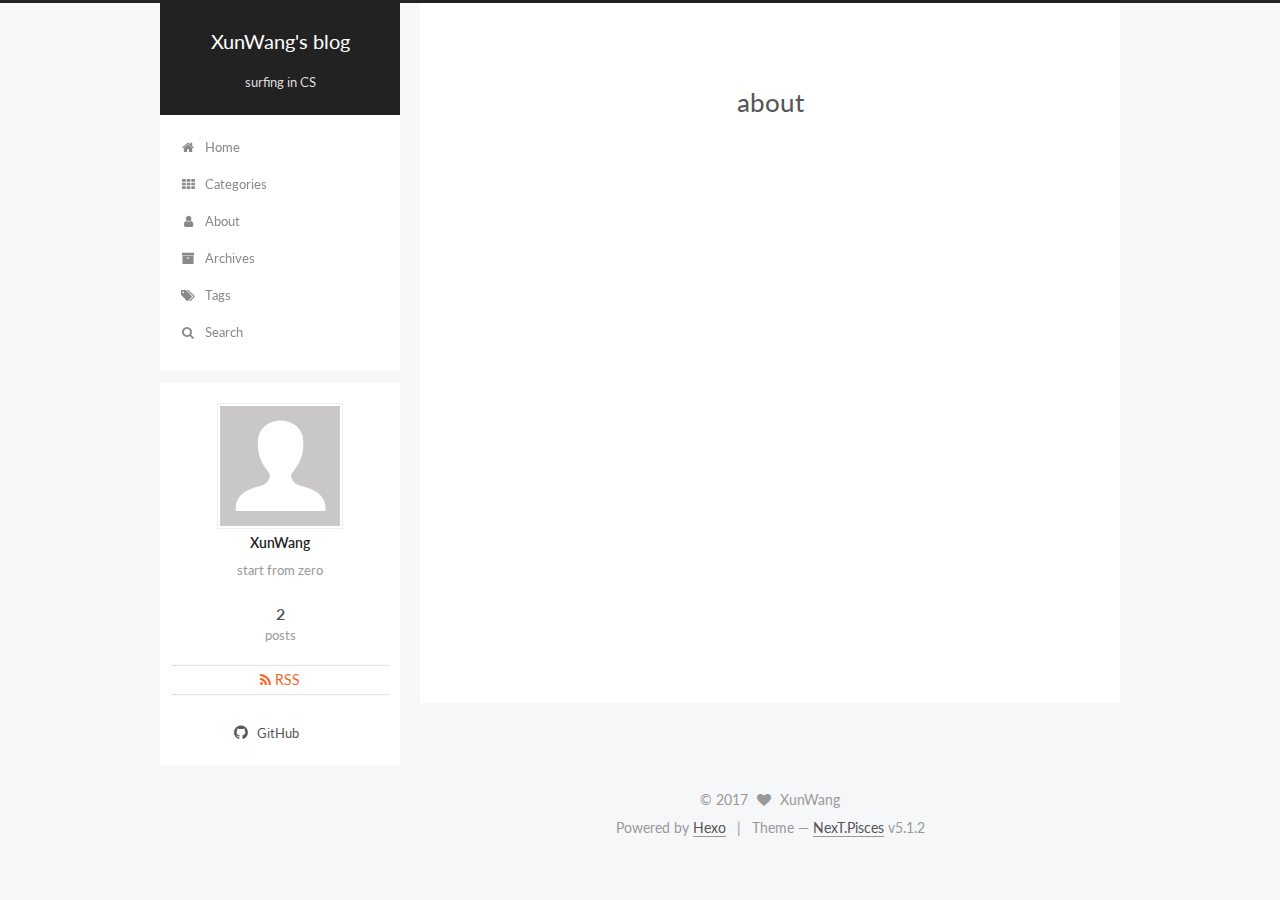
==== commit 2360dbd0: "Site updated: 2017-08-27 13:47:53" ====
--- a/about/index.html
+++ b/about/index.html
@@ -5,7 +5,7 @@
   
 
 
-<html class="theme-next pisces use-motion" lang="zh-Hans">
+<html class="theme-next pisces use-motion" lang="en">
 <head>
   <meta charset="UTF-8"/>
 <meta http-equiv="X-UA-Compatible" content="IE=edge" />
@@ -105,7 +105,7 @@
 <meta property="og:url" content="http://XunWang.com/about/index.html">
 <meta property="og:site_name" content="XunWang&#39;s blog">
 <meta property="og:description" content="start  from zero">
-<meta property="og:locale" content="zh-Hans">
+<meta property="og:locale" content="en">
 <meta property="og:updated_time" content="2017-08-27T02:25:28.000Z">
 <meta name="twitter:card" content="summary">
 <meta name="twitter:title" content="about">
@@ -125,7 +125,7 @@
     motion: true,
     duoshuo: {
       userId: '0',
-      author: '博主'
+      author: 'Author'
     },
     algolia: {
       applicationID: 'SA342KFOOX',
@@ -157,7 +157,7 @@
 
 </head>
 
-<body itemscope itemtype="http://schema.org/WebPage" lang="zh-Hans">
+<body itemscope itemtype="http://schema.org/WebPage" lang="en">
 
   
   
@@ -205,7 +205,7 @@
             
               <i class="menu-item-icon fa fa-fw fa-home"></i> <br />
             
-            首页
+            Home
           </a>
         </li>
       
@@ -215,7 +215,7 @@
             
               <i class="menu-item-icon fa fa-fw fa-th"></i> <br />
             
-            分类
+            Categories
           </a>
         </li>
       
@@ -225,7 +225,7 @@
             
               <i class="menu-item-icon fa fa-fw fa-user"></i> <br />
             
-            关于
+            About
           </a>
         </li>
       
@@ -235,7 +235,7 @@
             
               <i class="menu-item-icon fa fa-fw fa-archive"></i> <br />
             
-            归档
+            Archives
           </a>
         </li>
       
@@ -245,7 +245,7 @@
             
               <i class="menu-item-icon fa fa-fw fa-tags"></i> <br />
             
-            标签
+            Tags
           </a>
         </li>
       
@@ -258,7 +258,7 @@
             
               <i class="menu-item-icon fa fa-search fa-fw"></i> <br />
             
-            搜索
+            Search
           </a>
         </li>
       
@@ -388,7 +388,7 @@
               <a href="/archives/">
             
                 <span class="site-state-item-count">2</span>
-                <span class="site-state-item-name">日志</span>
+                <span class="site-state-item-name">posts</span>
               </a>
             </div>
           
@@ -463,11 +463,11 @@
 </div>
 
 
-  <div class="powered-by">由 <a class="theme-link" href="https://hexo.io">Hexo</a> 强力驱动</div>
+  <div class="powered-by">Powered by <a class="theme-link" href="https://hexo.io">Hexo</a></div>
 
   <span class="post-meta-divider">|</span>
 
-  <div class="theme-info">主题 &mdash; <a class="theme-link" href="https://github.com/iissnan/hexo-theme-next">NexT.Pisces</a> v5.1.2</div>
+  <div class="theme-info">Theme &mdash; <a class="theme-link" href="https://github.com/iissnan/hexo-theme-next">NexT.Pisces</a> v5.1.2</div>
 
 
         
--- a/css/main.css
+++ b/css/main.css
@@ -1810,7 +1810,7 @@
   width: 4px;
   height: 4px;
   border-radius: 50%;
-  background: #f9ff8f;
+  background: #41b328;
 }
 .links-of-blogroll {
   font-size: 13px;
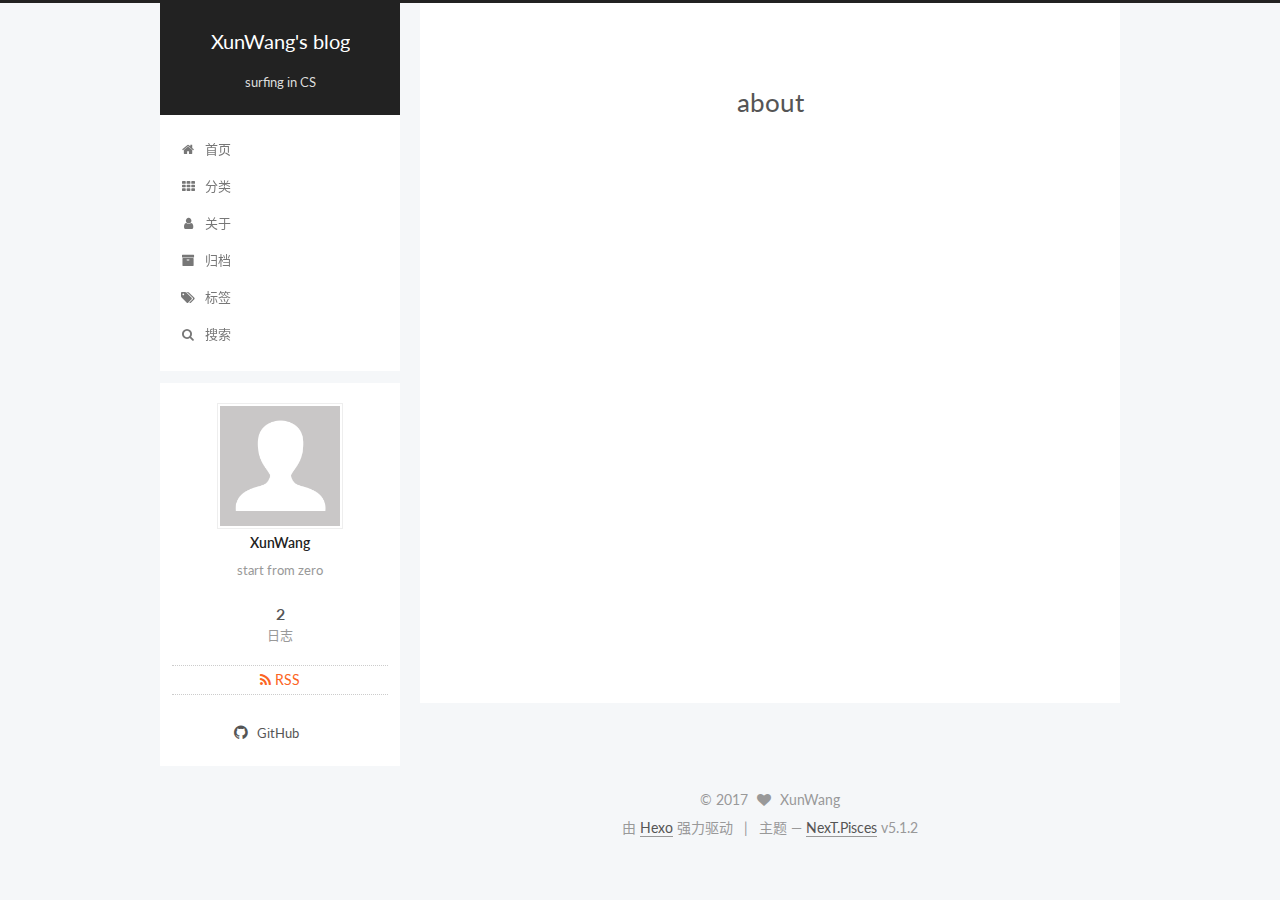
==== commit c2a66142: "Site updated: 2017-08-27 13:50:45" ====
--- a/about/index.html
+++ b/about/index.html
@@ -5,7 +5,7 @@
   
 
 
-<html class="theme-next pisces use-motion" lang="en">
+<html class="theme-next pisces use-motion" lang="zh-CN">
 <head>
   <meta charset="UTF-8"/>
 <meta http-equiv="X-UA-Compatible" content="IE=edge" />
@@ -105,7 +105,7 @@
 <meta property="og:url" content="http://XunWang.com/about/index.html">
 <meta property="og:site_name" content="XunWang&#39;s blog">
 <meta property="og:description" content="start  from zero">
-<meta property="og:locale" content="en">
+<meta property="og:locale" content="zh-CN">
 <meta property="og:updated_time" content="2017-08-27T02:25:28.000Z">
 <meta name="twitter:card" content="summary">
 <meta name="twitter:title" content="about">
@@ -125,7 +125,7 @@
     motion: true,
     duoshuo: {
       userId: '0',
-      author: 'Author'
+      author: '博主'
     },
     algolia: {
       applicationID: 'SA342KFOOX',
@@ -157,7 +157,7 @@
 
 </head>
 
-<body itemscope itemtype="http://schema.org/WebPage" lang="en">
+<body itemscope itemtype="http://schema.org/WebPage" lang="zh-CN">
 
   
   
@@ -205,7 +205,7 @@
             
               <i class="menu-item-icon fa fa-fw fa-home"></i> <br />
             
-            Home
+            首页
           </a>
         </li>
       
@@ -215,7 +215,7 @@
             
               <i class="menu-item-icon fa fa-fw fa-th"></i> <br />
             
-            Categories
+            分类
           </a>
         </li>
       
@@ -225,7 +225,7 @@
             
               <i class="menu-item-icon fa fa-fw fa-user"></i> <br />
             
-            About
+            关于
           </a>
         </li>
       
@@ -235,7 +235,7 @@
             
               <i class="menu-item-icon fa fa-fw fa-archive"></i> <br />
             
-            Archives
+            归档
           </a>
         </li>
       
@@ -245,7 +245,7 @@
             
               <i class="menu-item-icon fa fa-fw fa-tags"></i> <br />
             
-            Tags
+            标签
           </a>
         </li>
       
@@ -258,7 +258,7 @@
             
               <i class="menu-item-icon fa fa-search fa-fw"></i> <br />
             
-            Search
+            搜索
           </a>
         </li>
       
@@ -388,7 +388,7 @@
               <a href="/archives/">
             
                 <span class="site-state-item-count">2</span>
-                <span class="site-state-item-name">posts</span>
+                <span class="site-state-item-name">日志</span>
               </a>
             </div>
           
@@ -463,11 +463,11 @@
 </div>
 
 
-  <div class="powered-by">Powered by <a class="theme-link" href="https://hexo.io">Hexo</a></div>
+  <div class="powered-by">由 <a class="theme-link" href="https://hexo.io">Hexo</a> 强力驱动</div>
 
   <span class="post-meta-divider">|</span>
 
-  <div class="theme-info">Theme &mdash; <a class="theme-link" href="https://github.com/iissnan/hexo-theme-next">NexT.Pisces</a> v5.1.2</div>
+  <div class="theme-info">主题 &mdash; <a class="theme-link" href="https://github.com/iissnan/hexo-theme-next">NexT.Pisces</a> v5.1.2</div>
 
 
         
--- a/css/main.css
+++ b/css/main.css
@@ -1810,7 +1810,7 @@
   width: 4px;
   height: 4px;
   border-radius: 50%;
-  background: #41b328;
+  background: #6240ff;
 }
 .links-of-blogroll {
   font-size: 13px;
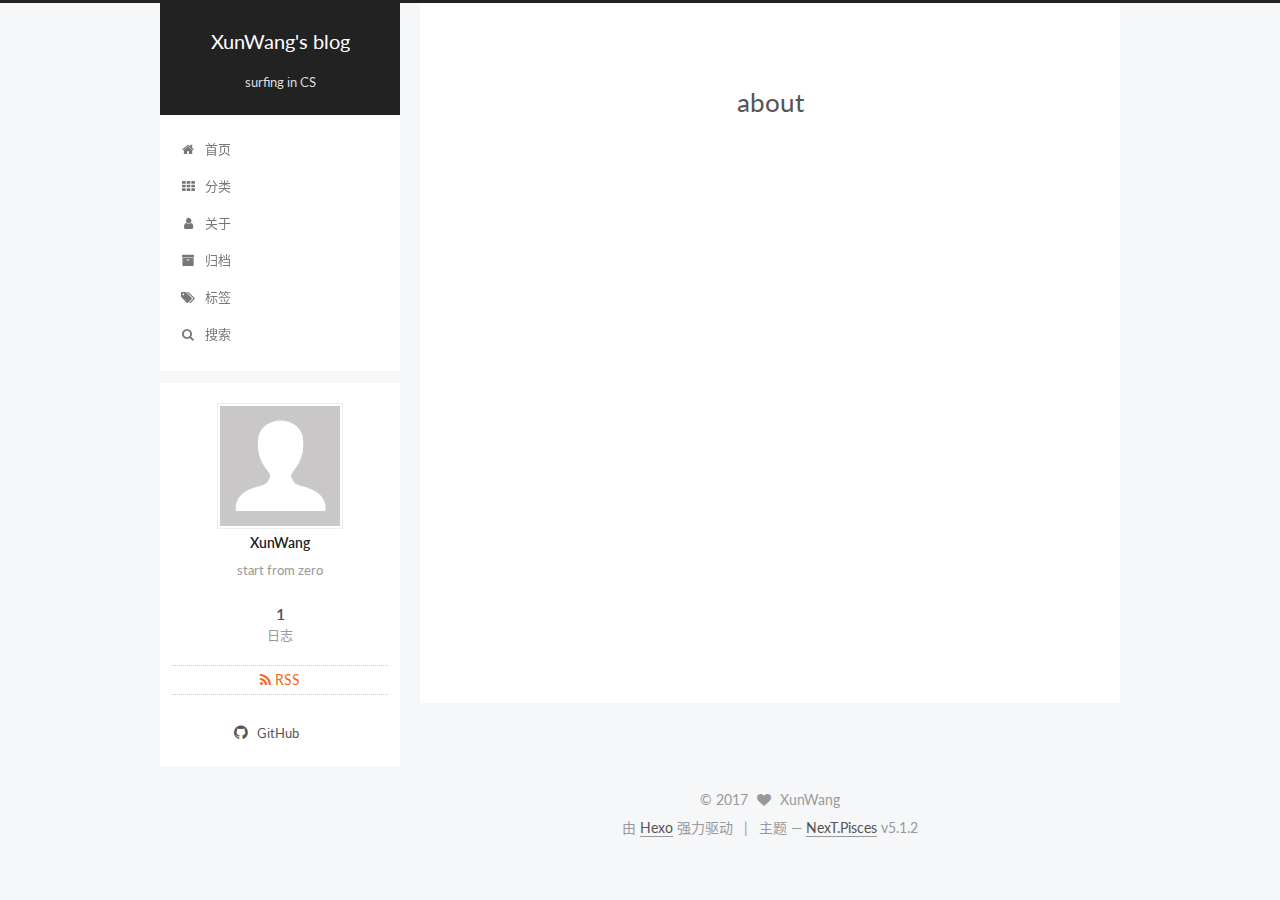
==== commit 9437b2ab: "Site updated: 2017-08-28 10:32:09" ====
--- a/about/index.html
+++ b/about/index.html
@@ -102,7 +102,7 @@
 <meta name="description" content="start  from zero">
 <meta property="og:type" content="website">
 <meta property="og:title" content="about">
-<meta property="og:url" content="http://XunWang.com/about/index.html">
+<meta property="og:url" content="http://xunwang-njucs.me/about/index.html">
 <meta property="og:site_name" content="XunWang&#39;s blog">
 <meta property="og:description" content="start  from zero">
 <meta property="og:locale" content="zh-CN">
@@ -139,7 +139,7 @@
 
 
 
-  <link rel="canonical" href="http://XunWang.com/about/"/>
+  <link rel="canonical" href="http://xunwang-njucs.me/about/"/>
 
 
 
@@ -387,7 +387,7 @@
             
               <a href="/archives/">
             
-                <span class="site-state-item-count">2</span>
+                <span class="site-state-item-count">1</span>
                 <span class="site-state-item-name">日志</span>
               </a>
             </div>
--- a/css/main.css
+++ b/css/main.css
@@ -1810,7 +1810,7 @@
   width: 4px;
   height: 4px;
   border-radius: 50%;
-  background: #6240ff;
+  background: #424ab4;
 }
 .links-of-blogroll {
   font-size: 13px;
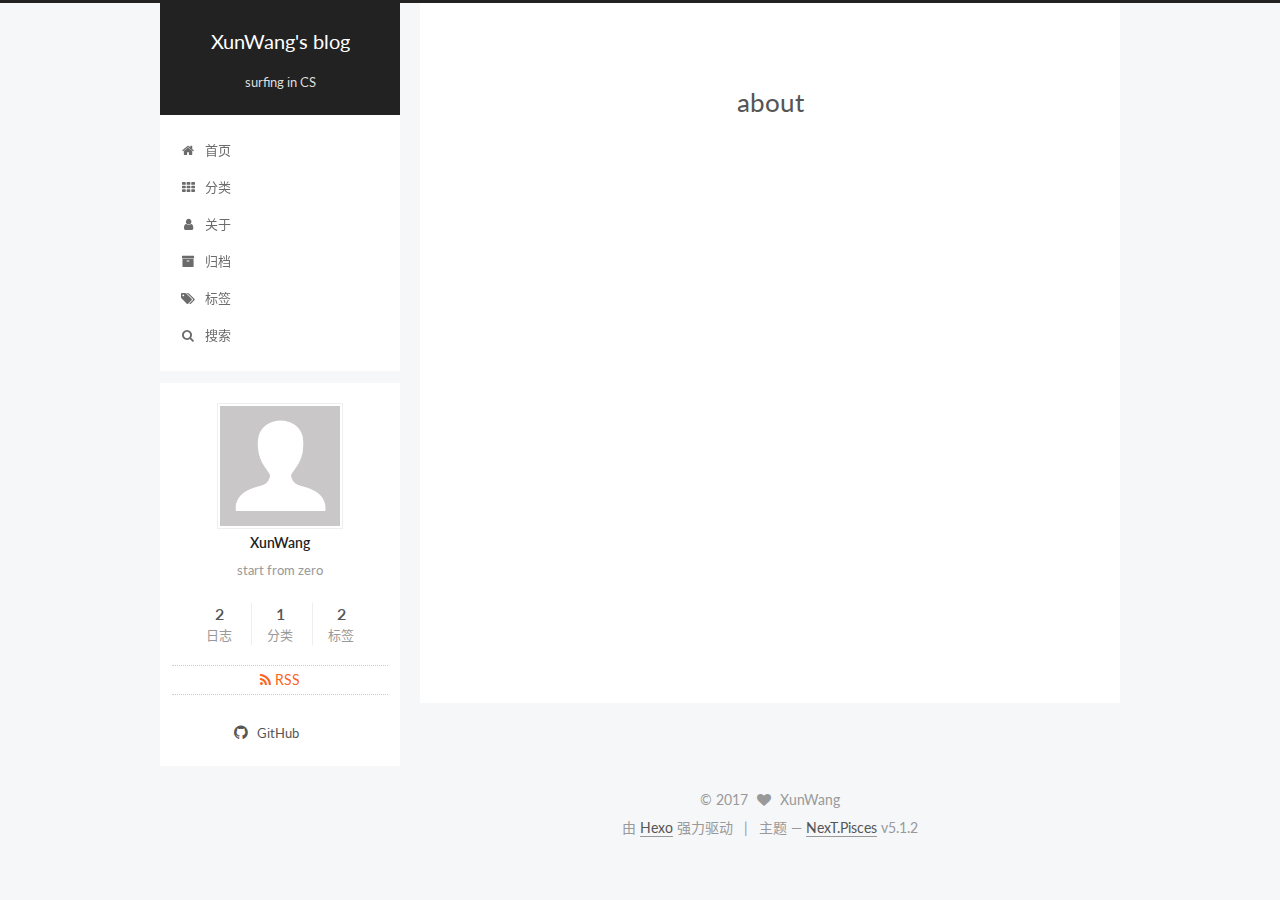
==== commit df8f70ac: "Site updated: 2017-08-29 11:18:18" ====
--- a/about/index.html
+++ b/about/index.html
@@ -387,14 +387,32 @@
             
               <a href="/archives/">
             
-                <span class="site-state-item-count">1</span>
+                <span class="site-state-item-count">2</span>
                 <span class="site-state-item-name">日志</span>
               </a>
             </div>
           
 
           
-
+            
+            
+            <div class="site-state-item site-state-categories">
+              
+                <span class="site-state-item-count">1</span>
+                <span class="site-state-item-name">分类</span>
+              
+            </div>
+          
+
+          
+            
+            
+            <div class="site-state-item site-state-tags">
+              
+                <span class="site-state-item-count">2</span>
+                <span class="site-state-item-name">标签</span>
+              
+            </div>
           
 
         </nav>
--- a/css/main.css
+++ b/css/main.css
@@ -1810,7 +1810,7 @@
   width: 4px;
   height: 4px;
   border-radius: 50%;
-  background: #424ab4;
+  background: #8effdb;
 }
 .links-of-blogroll {
   font-size: 13px;
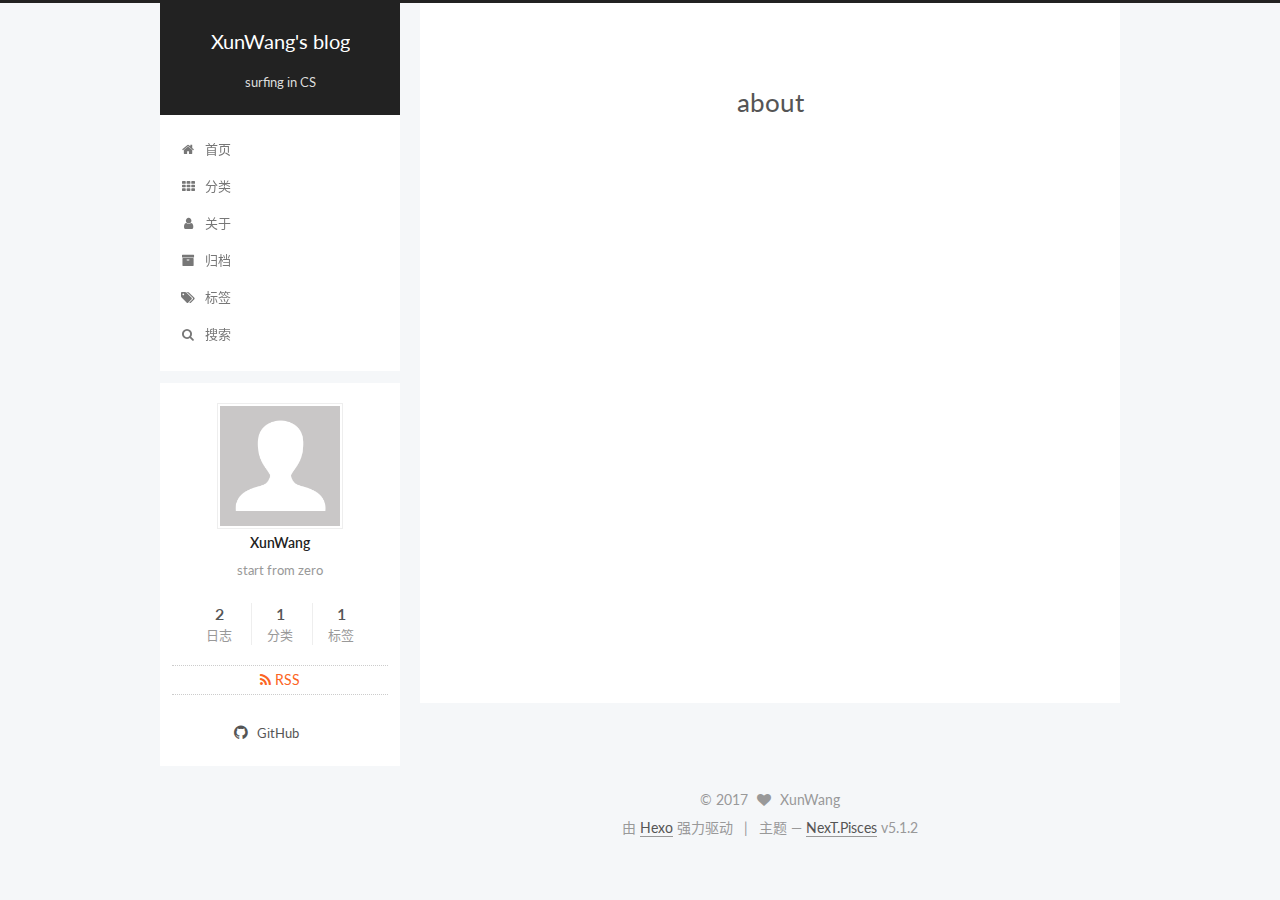
==== commit 44e395dc: "Site updated: 2017-08-29 12:37:19" ====
--- a/about/index.html
+++ b/about/index.html
@@ -211,7 +211,7 @@
       
         
         <li class="menu-item menu-item-categories">
-          <a href="/categories/" rel="section">
+          <a href="/categories" rel="section">
             
               <i class="menu-item-icon fa fa-fw fa-th"></i> <br />
             
@@ -221,7 +221,7 @@
       
         
         <li class="menu-item menu-item-about">
-          <a href="/about/" rel="section">
+          <a href="/about" rel="section">
             
               <i class="menu-item-icon fa fa-fw fa-user"></i> <br />
             
@@ -231,7 +231,7 @@
       
         
         <li class="menu-item menu-item-archives">
-          <a href="/archives/" rel="section">
+          <a href="/archives" rel="section">
             
               <i class="menu-item-icon fa fa-fw fa-archive"></i> <br />
             
@@ -385,7 +385,7 @@
           
             <div class="site-state-item site-state-posts">
             
-              <a href="/archives/">
+              <a href="/archives">
             
                 <span class="site-state-item-count">2</span>
                 <span class="site-state-item-name">日志</span>
@@ -408,10 +408,10 @@
             
             
             <div class="site-state-item site-state-tags">
-              
-                <span class="site-state-item-count">2</span>
+              <a href="/tags/index.html">
+                <span class="site-state-item-count">1</span>
                 <span class="site-state-item-name">标签</span>
-              
+              </a>
             </div>
           
 
--- a/css/main.css
+++ b/css/main.css
@@ -1810,7 +1810,7 @@
   width: 4px;
   height: 4px;
   border-radius: 50%;
-  background: #8effdb;
+  background: #ff3bff;
 }
 .links-of-blogroll {
   font-size: 13px;
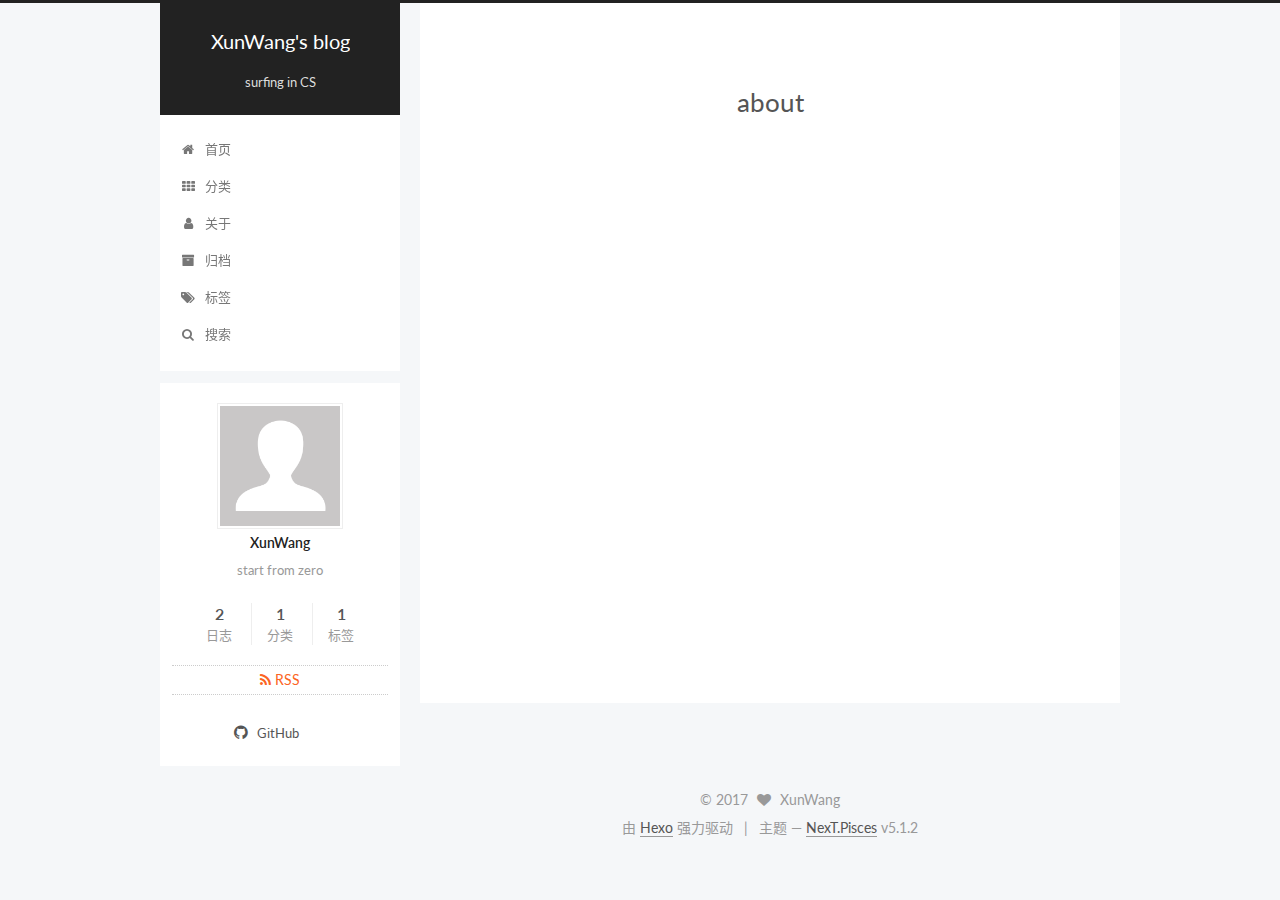
==== commit 62d634b6: "Site updated: 2017-08-29 13:33:08" ====
--- a/about/index.html
+++ b/about/index.html
@@ -397,10 +397,10 @@
             
             
             <div class="site-state-item site-state-categories">
-              
+              <a href="/categories/index.html">
                 <span class="site-state-item-count">1</span>
                 <span class="site-state-item-name">分类</span>
-              
+              </a>
             </div>
           
 
--- a/css/main.css
+++ b/css/main.css
@@ -1810,7 +1810,7 @@
   width: 4px;
   height: 4px;
   border-radius: 50%;
-  background: #ff3bff;
+  background: #bb478b;
 }
 .links-of-blogroll {
   font-size: 13px;
